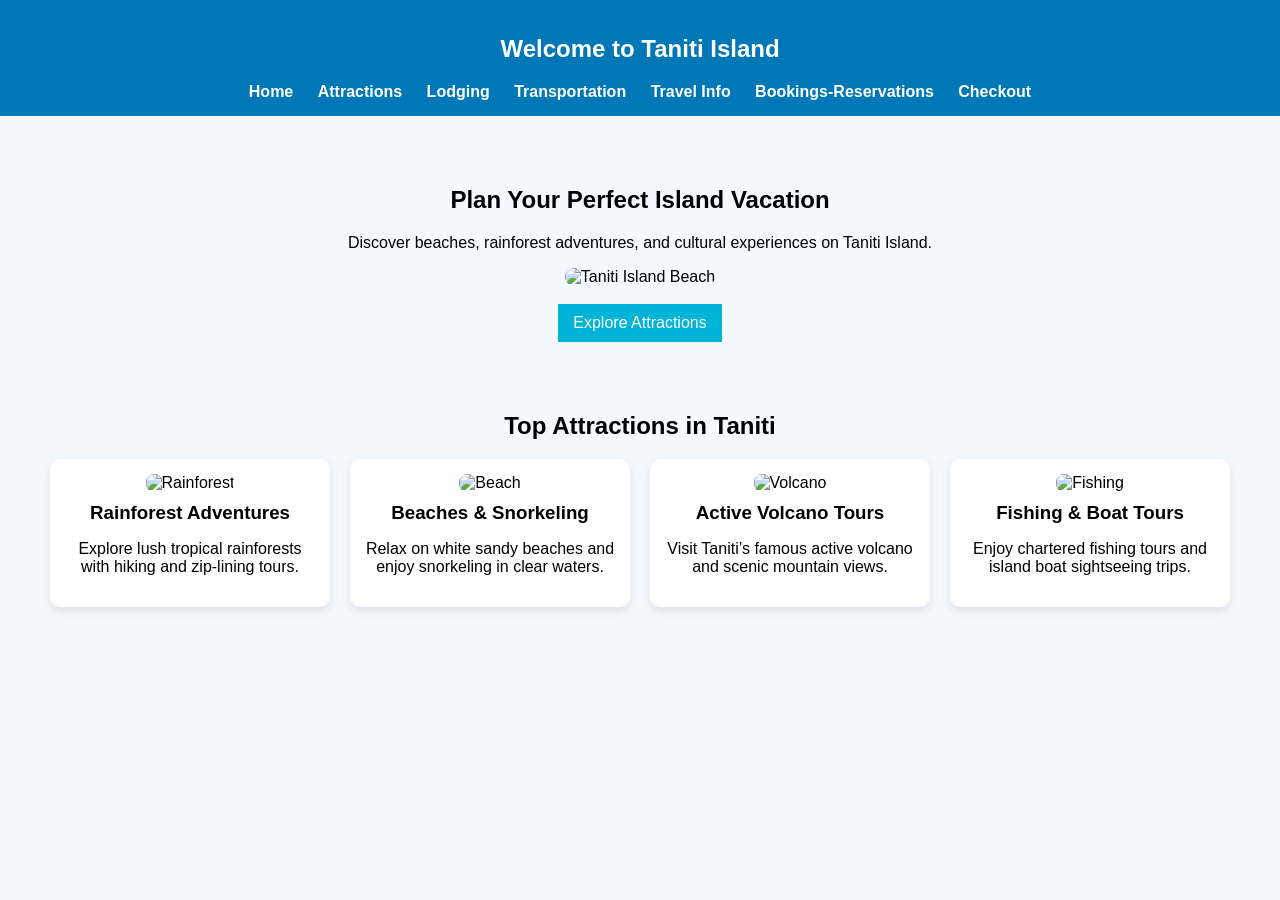
==== index.html @ 125c9d97 "Update index.html with header html elements and nav bar" ====
<!DOCTYPE html>
<html>
<head>
    <title>Taniti Island Tourism</title>
    <link rel="stylesheet" href="styles.css">
    <style>
        .hero {
            text-align: center;
            padding: 30px;
        }

        .hero img {
            width: 90%;
            max-height: 350px;
            object-fit: cover;
            border-radius: 10px;
        }

        .attractions {
            padding: 20px;
            text-align: center;
        }

        .card-container {
            display: flex;
            justify-content: center;
            gap: 20px;
            flex-wrap: wrap;
        }

        .card {
            width: 250px;
            background: white;
            border-radius: 10px;
            box-shadow: 0px 4px 10px rgba(0,0,0,0.1);
            padding: 15px;
        }

        .card img {
            width: 100%;
            height: 150px;
            object-fit: cover;
            border-radius: 8px;
        }

        .card h3 {
            margin: 10px 0 5px;
        }
    </style>
</head>
<body>
    <nav>
     <header>
    <h1>Welcome to Taniti Island</h1>
    <nav>
        
  <a href="index.html">Home</a>
  <a href="attractions.html">Attractions</a>
  <a href="lodging.html">Lodging</a>
  <a href="transportation.html">Transportation</a>
  <a href="travel-info.html">Travel Info</a>
  <a href="reservation.html">Bookings-Reservations</a>
  <a href="checkout.html">Checkout</a>
    </nav>
     </header>
    </nav>
    <!-- <header>
        <h1>Welcome to Taniti Island</h1>
        <nav>
            <a href="index.html">Home</a>
            <a href="attractions.html">Attractions</a>
            <a href="lodging.html">Lodging</a>
            <a href="transportation.html">Transportation</a>
            <a href="faq.html">Travel Info</a>
        </nav>
    </header> -->
    <main>
        <!-- Hero Section -->
        <section class="hero">
            <h2>Plan Your Perfect Island Vacation</h2>
            <p>Discover beaches, rainforest adventures, and cultural experiences on Taniti Island.</p>
            <img src="https://images.unsplash.com/photo-1507525428034-b723cf961d3e" alt="Taniti Island Beach">
            <br><br>
            <button onclick="location.href='attractions.html'">Explore Attractions</button>
        </section>

        <!-- Featured Attractions -->
        <section class="attractions">
            <h2>Top Attractions in Taniti</h2>
            <div class="card-container">

                <div class="card">
                    <img src="https://images.unsplash.com/photo-1501785888041-af3ef285b470" alt="Rainforest">
                    <h3>Rainforest Adventures</h3>
                    <p>Explore lush tropical rainforests with hiking and zip-lining tours.</p>
                </div>

                <div class="card">
                    <img src="https://images.unsplash.com/photo-1500375592092-40eb2168fd21" alt="Beach">
                    <h3>Beaches & Snorkeling</h3>
                    <p>Relax on white sandy beaches and enjoy snorkeling in clear waters.</p>
                </div>

                <div class="card">
                    <img src="https://images.unsplash.com/photo-1587502537745-84f1e90b4c73" alt="Volcano">
                    <h3>Active Volcano Tours</h3>
                    <p>Visit Taniti’s famous active volcano and scenic mountain views.</p>
                </div>

                <div class="card">
                    <img src="https://images.unsplash.com/photo-1526779259212-939e64788e3c" alt="Fishing">
                    <h3>Fishing & Boat Tours</h3>
                    <p>Enjoy chartered fishing tours and island boat sightseeing trips.</p>
                </div>

            </div>
        </section>
    </main>
</body>
</html>



<!-- <!DOCTYPE html>
<html>
<head>
    <title>Taniti Island Tourism</title>
    <link rel="stylesheet" href="styles.css">
</head>
<body>
    <header>
        <h1>Welcome to Taniti Island</h1>
        <nav>
            <a href="index.html">Home</a>
            <a href="attractions.html">Attractions</a>
            <a href="lodging.html">Lodging</a>
            <a href="transportation.html">Transportation</a>
            <a href="faq.html">Travel Info</a>
        </nav>
    </header>

    <main>
        <h2>Plan Your Perfect Island Vacation</h2>
        <p>Discover beaches, rainforest adventures, and cultural experiences on Taniti Island.</p>
        <button onclick="location.href='attractions.html'">Explore Attractions</button>
    </main>
</body>
</html> -->


<!-- <!DOCTYPE html>
<html>
<head>
    <title>Taniti Island Tourism</title>
    <link rel="stylesheet" href="styles.css">
</head>
<body>
    <header>
        <h1>Welcome to Taniti Island</h1>
        <nav>
            <a href="index.html">Home</a>
            <a href="attractions.html">Attractions</a>
            <a href="lodging.html">Lodging</a>
            <a href="transportation.html">Transportation</a>
            <a href="faq.html">Travel Info</a>
        </nav>
    </header>

    <main>
        <h2>Plan Your Perfect Island Vacation</h2>
        <p>Discover beaches, rainforest adventures, and cultural experiences on Taniti Island.</p>
        <button onclick="location.href='attractions.html'">Explore Attractions</button>
    </main>
</body>
</html> -->
---- styles.css ----
body {
    font-family: Arial, sans-serif;
    margin: 0;
    background-color: #f4f9ff;
}

header {
    background-color: #0077b6;
    color: white;
    padding: 15px;
    text-align: center;
}

nav a {
    margin: 10px;
    color: white;
    text-decoration: none;
    font-weight: bold;
}

main {
    padding: 20px;
}

button {
    padding: 10px 15px;
    font-size: 16px;
    background-color: #00b4d8;
    color: white;
    border: none;
    cursor: pointer;
}

button:hover {
    background-color: #0096c7;
}
---- styles.css ----
body {
    font-family: Arial, sans-serif;
    margin: 0;
    background-color: #f4f9ff;
}

header {
    background-color: #0077b6;
    color: white;
    padding: 15px;
    text-align: center;
}

nav a {
    margin: 10px;
    color: white;
    text-decoration: none;
    font-weight: bold;
}

main {
    padding: 20px;
}

button {
    padding: 10px 15px;
    font-size: 16px;
    background-color: #00b4d8;
    color: white;
    border: none;
    cursor: pointer;
}

button:hover {
    background-color: #0096c7;
}
---- styles.css ----
body {
    font-family: Arial, sans-serif;
    margin: 0;
    background-color: #f4f9ff;
}

header {
    background-color: #0077b6;
    color: white;
    padding: 15px;
    text-align: center;
}

nav a {
    margin: 10px;
    color: white;
    text-decoration: none;
    font-weight: bold;
}

main {
    padding: 20px;
}

button {
    padding: 10px 15px;
    font-size: 16px;
    background-color: #00b4d8;
    color: white;
    border: none;
    cursor: pointer;
}

button:hover {
    background-color: #0096c7;
}
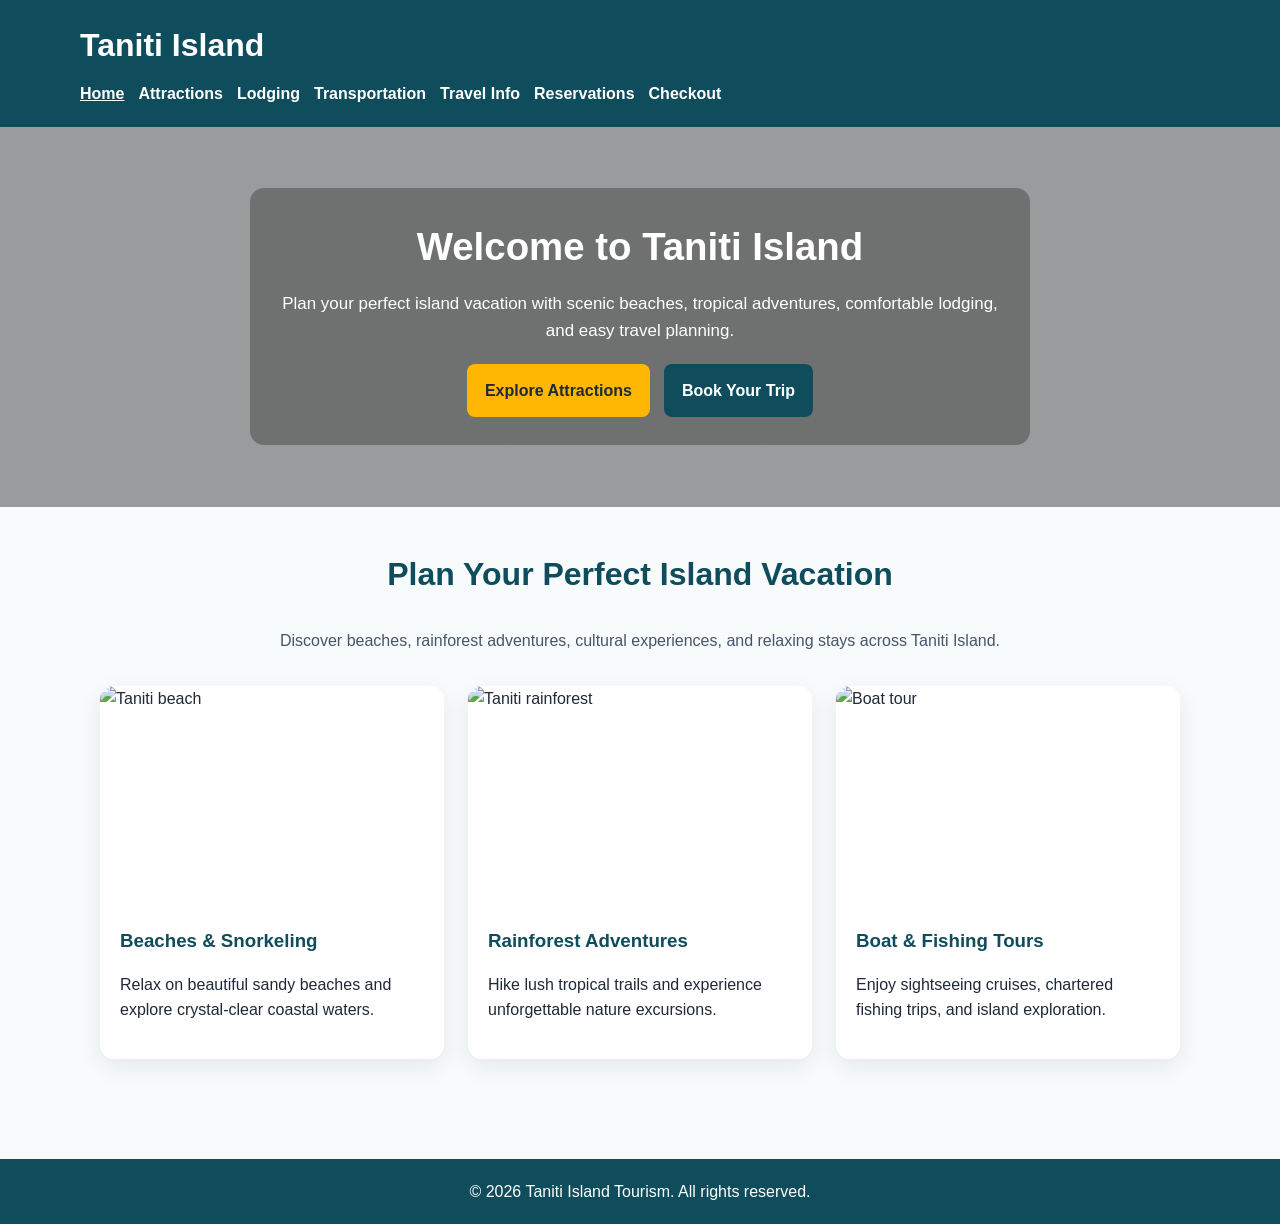
==== commit a3fa5943: "redesigned index.html" ====
--- a/index.html
+++ b/index.html
@@ -1,175 +1,78 @@
 <!DOCTYPE html>
-<html>
+<html lang="en">
 <head>
-    <title>Taniti Island Tourism</title>
-    <link rel="stylesheet" href="styles.css">
-    <style>
-        .hero {
-            text-align: center;
-            padding: 30px;
-        }
-
-        .hero img {
-            width: 90%;
-            max-height: 350px;
-            object-fit: cover;
-            border-radius: 10px;
-        }
-
-        .attractions {
-            padding: 20px;
-            text-align: center;
-        }
-
-        .card-container {
-            display: flex;
-            justify-content: center;
-            gap: 20px;
-            flex-wrap: wrap;
-        }
-
-        .card {
-            width: 250px;
-            background: white;
-            border-radius: 10px;
-            box-shadow: 0px 4px 10px rgba(0,0,0,0.1);
-            padding: 15px;
-        }
-
-        .card img {
-            width: 100%;
-            height: 150px;
-            object-fit: cover;
-            border-radius: 8px;
-        }
-
-        .card h3 {
-            margin: 10px 0 5px;
-        }
-    </style>
+  <meta charset="UTF-8" />
+  <meta name="viewport" content="width=device-width, initial-scale=1.0" />
+  <title>Taniti Island Tourism</title>
+  <link rel="stylesheet" href="styles.css" />
 </head>
 <body>
-    <nav>
-     <header>
-    <h1>Welcome to Taniti Island</h1>
-    <nav>
-        
-  <a href="index.html">Home</a>
-  <a href="attractions.html">Attractions</a>
-  <a href="lodging.html">Lodging</a>
-  <a href="transportation.html">Transportation</a>
-  <a href="travel-info.html">Travel Info</a>
-  <a href="reservation.html">Bookings-Reservations</a>
-  <a href="checkout.html">Checkout</a>
-    </nav>
-     </header>
-    </nav>
-    <!-- <header>
-        <h1>Welcome to Taniti Island</h1>
-        <nav>
-            <a href="index.html">Home</a>
-            <a href="attractions.html">Attractions</a>
-            <a href="lodging.html">Lodging</a>
-            <a href="transportation.html">Transportation</a>
-            <a href="faq.html">Travel Info</a>
-        </nav>
-    </header> -->
-    <main>
-        <!-- Hero Section -->
-        <section class="hero">
-            <h2>Plan Your Perfect Island Vacation</h2>
-            <p>Discover beaches, rainforest adventures, and cultural experiences on Taniti Island.</p>
-            <img src="https://images.unsplash.com/photo-1507525428034-b723cf961d3e" alt="Taniti Island Beach">
-            <br><br>
-            <button onclick="location.href='attractions.html'">Explore Attractions</button>
-        </section>
+  <header class="site-header">
+    <div class="header-wrap">
+      <h1 class="site-title">Taniti Island</h1>
+      <nav class="site-nav">
+        <a href="index.html" class="active">Home</a>
+        <a href="attractions.html">Attractions</a>
+        <a href="lodging.html">Lodging</a>
+        <a href="transportation.html">Transportation</a>
+        <a href="faq.html">Travel Info</a>
+        <a href="reservation.html">Reservations</a>
+        <a href="checkout.html">Checkout</a>
+      </nav>
+    </div>
+  </header>
 
-        <!-- Featured Attractions -->
-        <section class="attractions">
-            <h2>Top Attractions in Taniti</h2>
-            <div class="card-container">
+  <section class="hero">
+    <div class="hero-content">
+      <h1>Welcome to Taniti Island</h1>
+      <p>
+        Plan your perfect island vacation with scenic beaches, tropical adventures,
+        comfortable lodging, and easy travel planning.
+      </p>
+      <div class="button-row" style="justify-content:center;">
+        <a href="attractions.html" class="btn">Explore Attractions</a>
+        <a href="reservation.html" class="btn-secondary">Book Your Trip</a>
+      </div>
+    </div>
+  </section>
 
-                <div class="card">
-                    <img src="https://images.unsplash.com/photo-1501785888041-af3ef285b470" alt="Rainforest">
-                    <h3>Rainforest Adventures</h3>
-                    <p>Explore lush tropical rainforests with hiking and zip-lining tours.</p>
-                </div>
+  <main class="container">
+    <section>
+      <h2 class="section-title">Plan Your Perfect Island Vacation</h2>
+      <p class="section-intro">
+        Discover beaches, rainforest adventures, cultural experiences, and relaxing stays across Taniti Island.
+      </p>
 
-                <div class="card">
-                    <img src="https://images.unsplash.com/photo-1500375592092-40eb2168fd21" alt="Beach">
-                    <h3>Beaches & Snorkeling</h3>
-                    <p>Relax on white sandy beaches and enjoy snorkeling in clear waters.</p>
-                </div>
+      <div class="grid-auto">
+        <article class="card">
+          <img src="https://images.unsplash.com/photo-1500375592092-40eb2168fd21?auto=format&fit=crop&w=1200&q=80" alt="Taniti beach" />
+          <div class="card-body">
+            <h3>Beaches & Snorkeling</h3>
+            <p>Relax on beautiful sandy beaches and explore crystal-clear coastal waters.</p>
+          </div>
+        </article>
 
-                <div class="card">
-                    <img src="https://images.unsplash.com/photo-1587502537745-84f1e90b4c73" alt="Volcano">
-                    <h3>Active Volcano Tours</h3>
-                    <p>Visit Taniti’s famous active volcano and scenic mountain views.</p>
-                </div>
+        <article class="card">
+          <img src="https://images.unsplash.com/photo-1501785888041-af3ef285b470?auto=format&fit=crop&w=1200&q=80" alt="Taniti rainforest" />
+          <div class="card-body">
+            <h3>Rainforest Adventures</h3>
+            <p>Hike lush tropical trails and experience unforgettable nature excursions.</p>
+          </div>
+        </article>
 
-                <div class="card">
-                    <img src="https://images.unsplash.com/photo-1526779259212-939e64788e3c" alt="Fishing">
-                    <h3>Fishing & Boat Tours</h3>
-                    <p>Enjoy chartered fishing tours and island boat sightseeing trips.</p>
-                </div>
+        <article class="card">
+          <img src="https://images.unsplash.com/photo-1519046904884-53103b34b206?auto=format&fit=crop&w=1200&q=80" alt="Boat tour" />
+          <div class="card-body">
+            <h3>Boat & Fishing Tours</h3>
+            <p>Enjoy sightseeing cruises, chartered fishing trips, and island exploration.</p>
+          </div>
+        </article>
+      </div>
+    </section>
+  </main>
 
-            </div>
-        </section>
-    </main>
+  <footer class="site-footer">
+    <p>&copy; 2026 Taniti Island Tourism. All rights reserved.</p>
+  </footer>
 </body>
 </html>
-
-
-
-<!-- <!DOCTYPE html>
-<html>
-<head>
-    <title>Taniti Island Tourism</title>
-    <link rel="stylesheet" href="styles.css">
-</head>
-<body>
-    <header>
-        <h1>Welcome to Taniti Island</h1>
-        <nav>
-            <a href="index.html">Home</a>
-            <a href="attractions.html">Attractions</a>
-            <a href="lodging.html">Lodging</a>
-            <a href="transportation.html">Transportation</a>
-            <a href="faq.html">Travel Info</a>
-        </nav>
-    </header>
-
-    <main>
-        <h2>Plan Your Perfect Island Vacation</h2>
-        <p>Discover beaches, rainforest adventures, and cultural experiences on Taniti Island.</p>
-        <button onclick="location.href='attractions.html'">Explore Attractions</button>
-    </main>
-</body>
-</html> -->
-
-
-<!-- <!DOCTYPE html>
-<html>
-<head>
-    <title>Taniti Island Tourism</title>
-    <link rel="stylesheet" href="styles.css">
-</head>
-<body>
-    <header>
-        <h1>Welcome to Taniti Island</h1>
-        <nav>
-            <a href="index.html">Home</a>
-            <a href="attractions.html">Attractions</a>
-            <a href="lodging.html">Lodging</a>
-            <a href="transportation.html">Transportation</a>
-            <a href="faq.html">Travel Info</a>
-        </nav>
-    </header>
-
-    <main>
-        <h2>Plan Your Perfect Island Vacation</h2>
-        <p>Discover beaches, rainforest adventures, and cultural experiences on Taniti Island.</p>
-        <button onclick="location.href='attractions.html'">Explore Attractions</button>
-    </main>
-</body>
-</html> -->
--- a/styles.css
+++ b/styles.css
@@ -1,36 +1,318 @@
+:root {
+  --primary: #0f4c5c;
+  --primary-dark: #0c3d49;
+  --accent: #ffb703;
+  --accent-dark: #f4a000;
+  --bg: #f7fbfc;
+  --card: #ffffff;
+  --text: #1f2937;
+  --muted: #475569;
+  --border: #e5e7eb;
+  --info-bg: #eef8fb;
+  --shadow: 0 8px 24px rgba(0, 0, 0, 0.08);
+  --radius: 14px;
+  --max-width: 1120px;
+}
+
+* {
+  box-sizing: border-box;
+}
+
+html {
+  scroll-behavior: smooth;
+}
+
 body {
-    font-family: Arial, sans-serif;
-    margin: 0;
-    background-color: #f4f9ff;
-}
-
-header {
-    background-color: #0077b6;
-    color: white;
-    padding: 15px;
-    text-align: center;
-}
-
-nav a {
-    margin: 10px;
-    color: white;
-    text-decoration: none;
-    font-weight: bold;
-}
-
-main {
-    padding: 20px;
-}
-
-button {
-    padding: 10px 15px;
-    font-size: 16px;
-    background-color: #00b4d8;
-    color: white;
-    border: none;
-    cursor: pointer;
-}
-
-button:hover {
-    background-color: #0096c7;
-}+  margin: 0;
+  font-family: Arial, Helvetica, sans-serif;
+  color: var(--text);
+  background-color: var(--bg);
+  line-height: 1.6;
+}
+
+img {
+  max-width: 100%;
+  display: block;
+}
+
+a {
+  text-decoration: none;
+}
+
+header.site-header {
+  background-color: var(--primary);
+  color: white;
+  padding: 20px 24px;
+  position: sticky;
+  top: 0;
+  z-index: 20;
+}
+
+.header-wrap {
+  max-width: var(--max-width);
+  margin: 0 auto;
+}
+
+.site-title {
+  margin: 0 0 10px;
+  font-size: 2rem;
+}
+
+.site-nav {
+  display: flex;
+  flex-wrap: wrap;
+  gap: 14px;
+}
+
+.site-nav a {
+  color: white;
+  font-weight: bold;
+}
+
+.site-nav a:hover,
+.site-nav a.active {
+  text-decoration: underline;
+}
+
+.hero {
+  min-height: 380px;
+  display: flex;
+  align-items: center;
+  justify-content: center;
+  text-align: center;
+  color: white;
+  padding: 40px 20px;
+  background:
+    linear-gradient(rgba(0, 0, 0, 0.38), rgba(0, 0, 0, 0.38)),
+    url("https://images.unsplash.com/photo-1507525428034-b723cf961d3e?auto=format&fit=crop&w=1600&q=80")
+    center/cover no-repeat;
+}
+
+.hero-content {
+  max-width: 780px;
+  background: rgba(0, 0, 0, 0.28);
+  padding: 28px;
+  border-radius: var(--radius);
+}
+
+.hero h1,
+.hero h2 {
+  margin: 0 0 12px;
+  font-size: 2.4rem;
+}
+
+.hero p {
+  margin: 0;
+  font-size: 1.06rem;
+}
+
+main.container {
+  max-width: var(--max-width);
+  margin: 0 auto;
+  padding: 42px 20px 60px;
+}
+
+.section-title {
+  text-align: center;
+  color: var(--primary);
+  font-size: 2rem;
+  margin: 0 0 28px;
+}
+
+.section-intro {
+  max-width: 800px;
+  margin: 0 auto 32px;
+  text-align: center;
+  color: var(--muted);
+}
+
+.grid-2,
+.grid-3,
+.grid-auto {
+  display: grid;
+  gap: 24px;
+}
+
+.grid-2 {
+  grid-template-columns: repeat(2, 1fr);
+}
+
+.grid-3 {
+  grid-template-columns: repeat(3, 1fr);
+}
+
+.grid-auto {
+  grid-template-columns: repeat(auto-fit, minmax(260px, 1fr));
+}
+
+.card,
+.panel {
+  background: var(--card);
+  border-radius: var(--radius);
+  overflow: hidden;
+  box-shadow: var(--shadow);
+}
+
+.card img {
+  width: 100%;
+  height: 220px;
+  object-fit: cover;
+}
+
+.card-body,
+.panel-body {
+  padding: 20px;
+}
+
+.card h3,
+.panel h3 {
+  margin-top: 0;
+  margin-bottom: 10px;
+  color: var(--primary);
+}
+
+.panel {
+  padding: 24px;
+}
+
+.meta-list {
+  list-style: none;
+  padding: 0;
+  margin: 0;
+}
+
+.meta-list li {
+  padding: 12px 0;
+  border-bottom: 1px solid var(--border);
+}
+
+.meta-list li:last-child {
+  border-bottom: none;
+}
+
+.price-tag {
+  display: inline-block;
+  margin-top: 10px;
+  font-weight: bold;
+  color: var(--primary);
+  background: var(--info-bg);
+  padding: 8px 12px;
+  border-radius: 999px;
+}
+
+.info-box,
+.note-box,
+.notice-box {
+  margin-top: 18px;
+  background: var(--info-bg);
+  border-left: 5px solid var(--primary);
+  border-radius: 8px;
+  padding: 14px 16px;
+}
+
+.btn,
+.btn-secondary,
+button.btn {
+  display: inline-block;
+  border: none;
+  cursor: pointer;
+  padding: 14px 18px;
+  border-radius: 8px;
+  font-size: 1rem;
+  font-weight: bold;
+  transition: 0.2s ease;
+}
+
+.btn {
+  background: var(--accent);
+  color: var(--text);
+}
+
+.btn:hover,
+button.btn:hover {
+  background: var(--accent-dark);
+}
+
+.btn-secondary {
+  background: var(--primary);
+  color: white;
+}
+
+.btn-secondary:hover {
+  background: var(--primary-dark);
+}
+
+.button-row {
+  display: flex;
+  gap: 14px;
+  flex-wrap: wrap;
+  margin-top: 20px;
+}
+
+form {
+  display: grid;
+  gap: 14px;
+}
+
+label {
+  display: block;
+  font-weight: bold;
+  margin-bottom: 4px;
+}
+
+input,
+select,
+textarea {
+  width: 100%;
+  padding: 12px;
+  font-size: 1rem;
+  border: 1px solid #cbd5e1;
+  border-radius: 8px;
+  background: white;
+}
+
+textarea {
+  resize: vertical;
+  min-height: 120px;
+}
+
+.faq-list {
+  display: grid;
+  gap: 16px;
+}
+
+.faq-item {
+  background: white;
+  border-radius: var(--radius);
+  box-shadow: var(--shadow);
+  padding: 22px;
+}
+
+.faq-item h3 {
+  margin-top: 0;
+  color: var(--primary);
+}
+
+footer.site-footer {
+  background: var(--primary);
+  color: white;
+  text-align: center;
+  padding: 20px;
+  margin-top: 40px;
+}
+
+footer.site-footer p {
+  margin: 0;
+}
+
+@media (max-width: 900px) {
+  .grid-2,
+  .grid-3 {
+    grid-template-columns: 1fr;
+  }
+
+  .hero h1,
+  .hero h2 {
+    font-size: 2rem;
+  }
+}
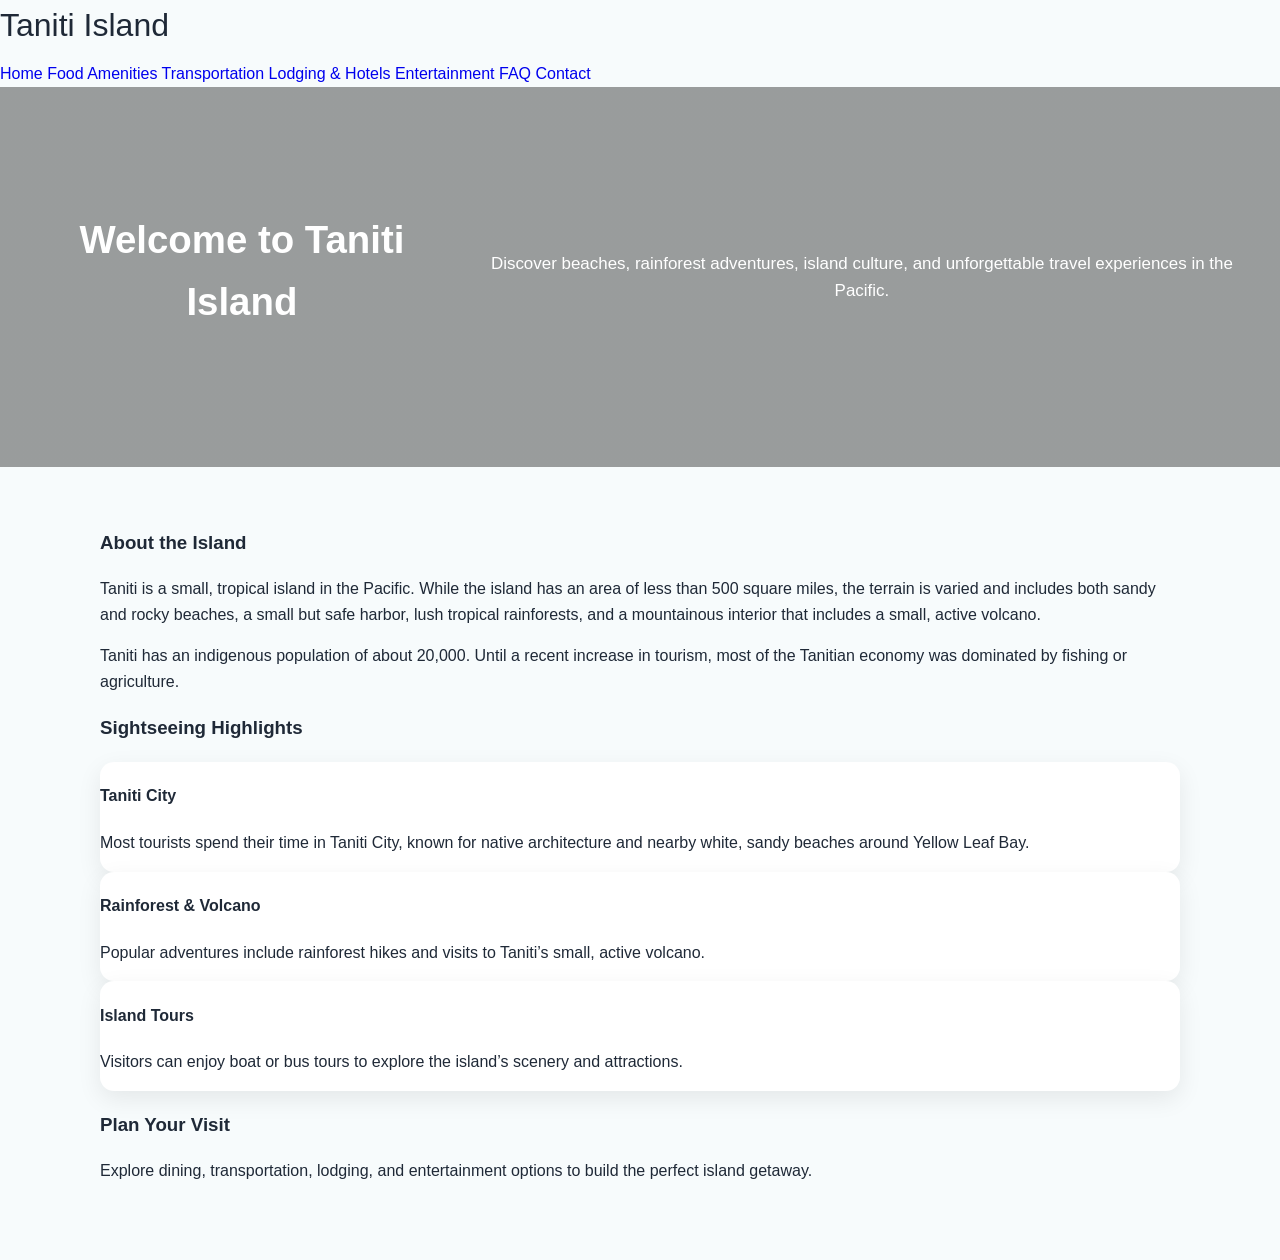
==== commit e1ab15a7: "created new index.html" ====
--- a/index.html
+++ b/index.html
@@ -1,4 +1,64 @@
 <!DOCTYPE html>
+<html lang="en">
+<head>
+  <meta charset="UTF-8">
+  <meta name="viewport" content="width=device-width, initial-scale=1.0">
+  <title>Taniti Island | Home</title>
+  <link rel="stylesheet" href="styles.css">
+</head>
+<body>
+  <header>
+    <div class="header-container">
+      <div class="site-title">Taniti Island</div>
+      <nav>
+        <a href="index.html" class="active">Home</a>
+        <a href="food.html">Food</a>
+        <a href="amenities.html">Amenities</a>
+        <a href="transportation.html">Transportation</a>
+        <a href="lodging.html">Lodging & Hotels</a>
+        <a href="entertainment.html">Entertainment</a>
+        <a href="faq.html">FAQ</a>
+        <a href="contact.html">Contact</a>
+      </nav>
+    </div>
+  </header>
+
+  <section class="hero">
+    <h1>Welcome to Taniti Island</h1>
+    <p>Discover beaches, rainforest adventures, island culture, and unforgettable travel experiences in the Pacific.</p>
+  </section>
+
+  <main class="container">
+    <section class="section">
+      <h3>About the Island</h3>
+      <p>Taniti is a small, tropical island in the Pacific. While the island has an area of less than 500 square miles, the terrain is varied and includes both sandy and rocky beaches, a small but safe harbor, lush tropical rainforests, and a mountainous interior that includes a small, active volcano.</p>
+      <p>Taniti has an indigenous population of about 20,000. Until a recent increase in tourism, most of the Tanitian economy was dominated by fishing or agriculture.</p>
+    </section>
+
+    <section class="section">
+      <h3>Sightseeing Highlights</h3>
+      <div class="grid">
+        <div class="card">
+          <h4>Taniti City</h4>
+          <p>Most tourists spend their time in Taniti City, known for native architecture and nearby white, sandy beaches around Yellow Leaf Bay.</p>
+        </div>
+        <div class="card">
+          <h4>Rainforest & Volcano</h4>
+          <p>Popular adventures include rainforest hikes and visits to Taniti’s small, active volcano.</p>
+        </div>
+        <div class="card">
+          <h4>Island Tours</h4>
+          <p>Visitors can enjoy boat or bus tours to explore the island’s scenery and attractions.</p>
+        </div>
+      </div>
+    </section>
+
+    <section class="section">
+      <h3>Plan Your Visit</h3>
+      <p>Explore dining, transportation, lodging, and entertainment options to build the perfect island getaway.</p>
+      <div class="cta-row">
+</html>
+<!-- <!DOCTYPE html>
 <html lang="en">
 <head>
   <meta charset="UTF-8" />
@@ -75,4 +135,4 @@
     <p>&copy; 2026 Taniti Island Tourism. All rights reserved.</p>
   </footer>
 </body>
-</html>
+</html> -->
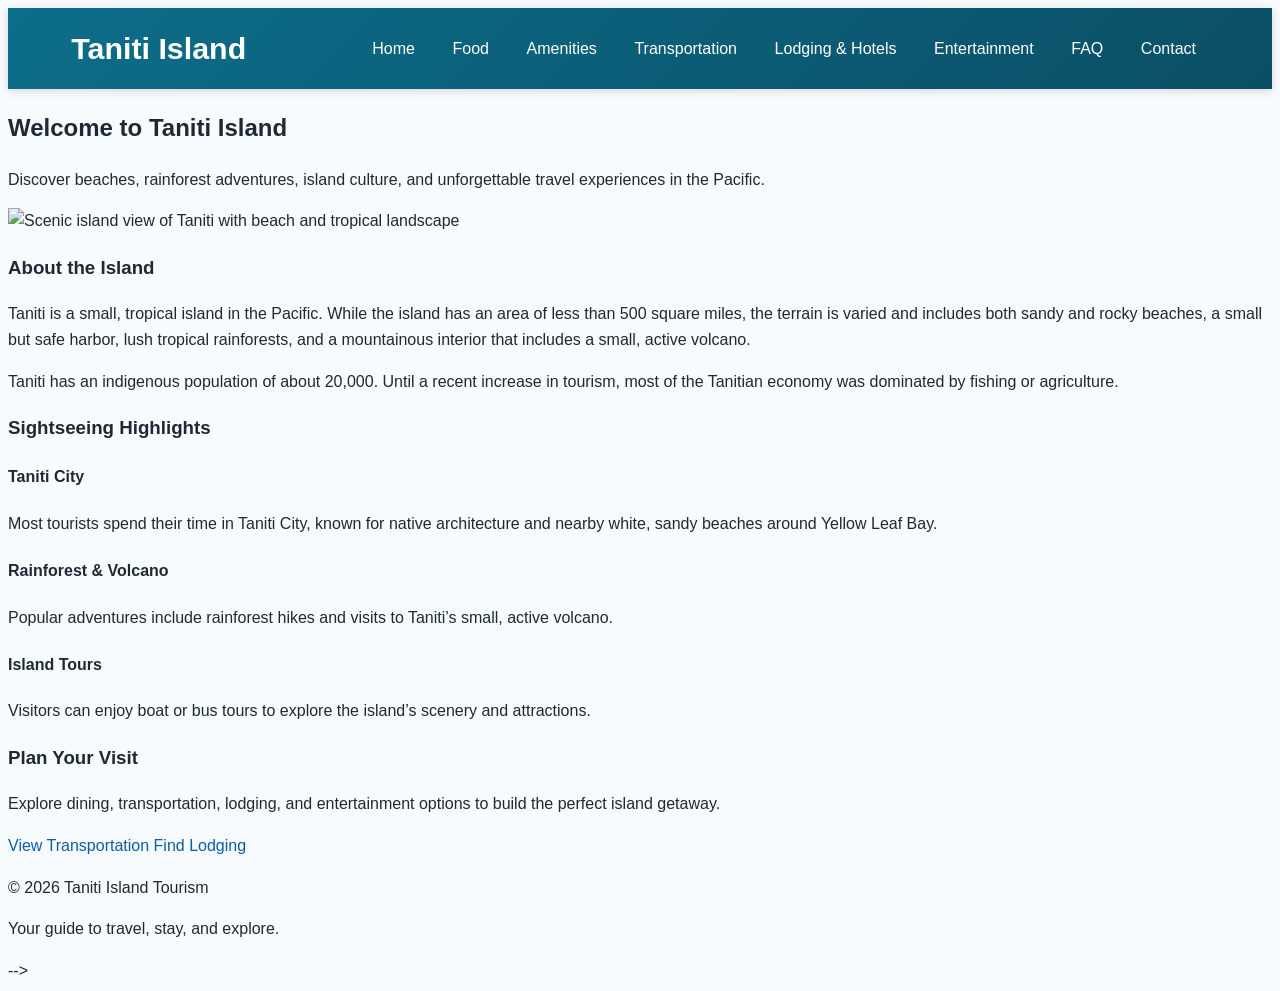
==== commit 8ae62910: "Update index.html with images" ====
--- a/index.html
+++ b/index.html
@@ -1,4 +1,79 @@
 <!DOCTYPE html>
+<html lang="en">
+<head>
+  <meta charset="UTF-8">
+  <meta name="viewport" content="width=device-width, initial-scale=1.0">
+  <title>Taniti Island | Home</title>
+  <link rel="stylesheet" href="styles.css">
+</head>
+<body>
+  <header>
+    <div class="header-container">
+      <div class="site-title">Taniti Island</div>
+      <nav>
+        <a href="index.html" class="active">Home</a>
+        <a href="food.html">Food</a>
+        <a href="amenities.html">Amenities</a>
+        <a href="transportation.html">Transportation</a>
+        <a href="lodging.html">Lodging & Hotels</a>
+        <a href="entertainment.html">Entertainment</a>
+        <a href="faq.html">FAQ</a>
+        <a href="contact.html">Contact</a>
+      </nav>
+    </div>
+  </header>
+
+  <section class="hero">
+    <h1>Welcome to Taniti Island</h1>
+    <p>Discover beaches, rainforest adventures, island culture, and unforgettable travel experiences in the Pacific.</p>
+  </section>
+
+  <main class="container">
+    <section class="section">
+      <img src="images/island-overview.jpg" alt="Scenic island view of Taniti with beach and tropical landscape" class="feature-image">
+      <h3>About the Island</h3>
+      <p>Taniti is a small, tropical island in the Pacific. While the island has an area of less than 500 square miles, the terrain is varied and includes both sandy and rocky beaches, a small but safe harbor, lush tropical rainforests, and a mountainous interior that includes a small, active volcano.</p>
+      <p>Taniti has an indigenous population of about 20,000. Until a recent increase in tourism, most of the Tanitian economy was dominated by fishing or agriculture.</p>
+    </section>
+
+    <section class="section">
+      <h3>Sightseeing Highlights</h3>
+      <div class="grid">
+        <div class="card">
+          <h4>Taniti City</h4>
+          <p>Most tourists spend their time in Taniti City, known for native architecture and nearby white, sandy beaches around Yellow Leaf Bay.</p>
+        </div>
+        <div class="card">
+          <h4>Rainforest & Volcano</h4>
+          <p>Popular adventures include rainforest hikes and visits to Taniti’s small, active volcano.</p>
+        </div>
+        <div class="card">
+          <h4>Island Tours</h4>
+          <p>Visitors can enjoy boat or bus tours to explore the island’s scenery and attractions.</p>
+        </div>
+      </div>
+    </section>
+
+    <section class="section">
+      <h3>Plan Your Visit</h3>
+      <p>Explore dining, transportation, lodging, and entertainment options to build the perfect island getaway.</p>
+      <div class="cta-row">
+        <a class="btn" href="transportation.html">View Transportation</a>
+        <a class="btn btn-secondary" href="lodging.html">Find Lodging</a>
+      </div>
+    </section>
+  </main>
+
+  <footer>
+    <p>&copy; 2026 Taniti Island Tourism</p>
+    <p>Your guide to travel, stay, and explore.</p>
+  </footer>
+</body>
+</html>
+
+
+
+<!-- <!DOCTYPE html>
 <html lang="en">
 <head>
   <meta charset="UTF-8">
@@ -135,4 +210,4 @@
     <p>&copy; 2026 Taniti Island Tourism. All rights reserved.</p>
   </footer>
 </body>
-</html> -->
+</html> --> -->
--- a/styles.css
+++ b/styles.css
@@ -1,318 +1,61 @@
-:root {
-  --primary: #0f4c5c;
-  --primary-dark: #0c3d49;
-  --accent: #ffb703;
-  --accent-dark: #f4a000;
-  --bg: #f7fbfc;
-  --card: #ffffff;
-  --text: #1f2937;
-  --muted: #475569;
-  --border: #e5e7eb;
-  --info-bg: #eef8fb;
-  --shadow: 0 8px 24px rgba(0, 0, 0, 0.08);
-  --radius: 14px;
-  --max-width: 1120px;
-}
-
-* {
+ {
   box-sizing: border-box;
-}
-
-html {
-  scroll-behavior: smooth;
+  margin: 0;
+  padding: 0;
 }
 
 body {
-  margin: 0;
   font-family: Arial, Helvetica, sans-serif;
-  color: var(--text);
-  background-color: var(--bg);
   line-height: 1.6;
-}
-
-img {
-  max-width: 100%;
-  display: block;
+  background-color: #f7fbfd;
+  color: #1f2933;
 }
 
 a {
+  color: #0b5cab;
   text-decoration: none;
 }
 
-header.site-header {
-  background-color: var(--primary);
-  color: white;
-  padding: 20px 24px;
-  position: sticky;
-  top: 0;
-  z-index: 20;
+a:hover {
+  text-decoration: underline;
 }
 
-.header-wrap {
-  max-width: var(--max-width);
+header {
+  background: linear-gradient(135deg, #0d6e8a, #0a4f66);
+  color: white;
+  padding: 1rem 0;
+  box-shadow: 0 2px 8px rgba(0, 0, 0, 0.15);
+}
+
+.header-container {
+  width: 90%;
+  max-width: 1200px;
   margin: 0 auto;
+  display: flex;
+  justify-content: space-between;
+  align-items: center;
+  gap: 1rem;
+  flex-wrap: wrap;
 }
 
 .site-title {
-  margin: 0 0 10px;
-  font-size: 2rem;
-}
-
-.site-nav {
-  display: flex;
-  flex-wrap: wrap;
-  gap: 14px;
-}
-
-.site-nav a {
-  color: white;
+  font-size: 1.9rem;
   font-weight: bold;
 }
 
-.site-nav a:hover,
-.site-nav a.active {
-  text-decoration: underline;
+nav {
+  display: flex;
+  flex-wrap: wrap;
+  gap: 0.75rem;
 }
 
-.hero {
-  min-height: 380px;
-  display: flex;
-  align-items: center;
-  justify-content: center;
-  text-align: center;
+nav a {
   color: white;
-  padding: 40px 20px;
-  background:
-    linear-gradient(rgba(0, 0, 0, 0.38), rgba(0, 0, 0, 0.38)),
-    url("https://images.unsplash.com/photo-1507525428034-b723cf961d3e?auto=format&fit=crop&w=1600&q=80")
-    center/cover no-repeat;
+  padding: 0.55rem 0.8rem;
+  border-radius: 6px;
+  transition: background-color 0.2s ease;
 }
 
-.hero-content {
-  max-width: 780px;
-  background: rgba(0, 0, 0, 0.28);
-  padding: 28px;
-  border-radius: var(--radius);
+nav a:hover,
+nav a.active {
 }
-
-.hero h1,
-.hero h2 {
-  margin: 0 0 12px;
-  font-size: 2.4rem;
-}
-
-.hero p {
-  margin: 0;
-  font-size: 1.06rem;
-}
-
-main.container {
-  max-width: var(--max-width);
-  margin: 0 auto;
-  padding: 42px 20px 60px;
-}
-
-.section-title {
-  text-align: center;
-  color: var(--primary);
-  font-size: 2rem;
-  margin: 0 0 28px;
-}
-
-.section-intro {
-  max-width: 800px;
-  margin: 0 auto 32px;
-  text-align: center;
-  color: var(--muted);
-}
-
-.grid-2,
-.grid-3,
-.grid-auto {
-  display: grid;
-  gap: 24px;
-}
-
-.grid-2 {
-  grid-template-columns: repeat(2, 1fr);
-}
-
-.grid-3 {
-  grid-template-columns: repeat(3, 1fr);
-}
-
-.grid-auto {
-  grid-template-columns: repeat(auto-fit, minmax(260px, 1fr));
-}
-
-.card,
-.panel {
-  background: var(--card);
-  border-radius: var(--radius);
-  overflow: hidden;
-  box-shadow: var(--shadow);
-}
-
-.card img {
-  width: 100%;
-  height: 220px;
-  object-fit: cover;
-}
-
-.card-body,
-.panel-body {
-  padding: 20px;
-}
-
-.card h3,
-.panel h3 {
-  margin-top: 0;
-  margin-bottom: 10px;
-  color: var(--primary);
-}
-
-.panel {
-  padding: 24px;
-}
-
-.meta-list {
-  list-style: none;
-  padding: 0;
-  margin: 0;
-}
-
-.meta-list li {
-  padding: 12px 0;
-  border-bottom: 1px solid var(--border);
-}
-
-.meta-list li:last-child {
-  border-bottom: none;
-}
-
-.price-tag {
-  display: inline-block;
-  margin-top: 10px;
-  font-weight: bold;
-  color: var(--primary);
-  background: var(--info-bg);
-  padding: 8px 12px;
-  border-radius: 999px;
-}
-
-.info-box,
-.note-box,
-.notice-box {
-  margin-top: 18px;
-  background: var(--info-bg);
-  border-left: 5px solid var(--primary);
-  border-radius: 8px;
-  padding: 14px 16px;
-}
-
-.btn,
-.btn-secondary,
-button.btn {
-  display: inline-block;
-  border: none;
-  cursor: pointer;
-  padding: 14px 18px;
-  border-radius: 8px;
-  font-size: 1rem;
-  font-weight: bold;
-  transition: 0.2s ease;
-}
-
-.btn {
-  background: var(--accent);
-  color: var(--text);
-}
-
-.btn:hover,
-button.btn:hover {
-  background: var(--accent-dark);
-}
-
-.btn-secondary {
-  background: var(--primary);
-  color: white;
-}
-
-.btn-secondary:hover {
-  background: var(--primary-dark);
-}
-
-.button-row {
-  display: flex;
-  gap: 14px;
-  flex-wrap: wrap;
-  margin-top: 20px;
-}
-
-form {
-  display: grid;
-  gap: 14px;
-}
-
-label {
-  display: block;
-  font-weight: bold;
-  margin-bottom: 4px;
-}
-
-input,
-select,
-textarea {
-  width: 100%;
-  padding: 12px;
-  font-size: 1rem;
-  border: 1px solid #cbd5e1;
-  border-radius: 8px;
-  background: white;
-}
-
-textarea {
-  resize: vertical;
-  min-height: 120px;
-}
-
-.faq-list {
-  display: grid;
-  gap: 16px;
-}
-
-.faq-item {
-  background: white;
-  border-radius: var(--radius);
-  box-shadow: var(--shadow);
-  padding: 22px;
-}
-
-.faq-item h3 {
-  margin-top: 0;
-  color: var(--primary);
-}
-
-footer.site-footer {
-  background: var(--primary);
-  color: white;
-  text-align: center;
-  padding: 20px;
-  margin-top: 40px;
-}
-
-footer.site-footer p {
-  margin: 0;
-}
-
-@media (max-width: 900px) {
-  .grid-2,
-  .grid-3 {
-    grid-template-columns: 1fr;
-  }
-
-  .hero h1,
-  .hero h2 {
-    font-size: 2rem;
-  }
-}
--- a/styles.css
+++ b/styles.css
@@ -1,318 +1,61 @@
-:root {
-  --primary: #0f4c5c;
-  --primary-dark: #0c3d49;
-  --accent: #ffb703;
-  --accent-dark: #f4a000;
-  --bg: #f7fbfc;
-  --card: #ffffff;
-  --text: #1f2937;
-  --muted: #475569;
-  --border: #e5e7eb;
-  --info-bg: #eef8fb;
-  --shadow: 0 8px 24px rgba(0, 0, 0, 0.08);
-  --radius: 14px;
-  --max-width: 1120px;
-}
-
-* {
+ {
   box-sizing: border-box;
-}
-
-html {
-  scroll-behavior: smooth;
+  margin: 0;
+  padding: 0;
 }
 
 body {
-  margin: 0;
   font-family: Arial, Helvetica, sans-serif;
-  color: var(--text);
-  background-color: var(--bg);
   line-height: 1.6;
-}
-
-img {
-  max-width: 100%;
-  display: block;
+  background-color: #f7fbfd;
+  color: #1f2933;
 }
 
 a {
+  color: #0b5cab;
   text-decoration: none;
 }
 
-header.site-header {
-  background-color: var(--primary);
-  color: white;
-  padding: 20px 24px;
-  position: sticky;
-  top: 0;
-  z-index: 20;
+a:hover {
+  text-decoration: underline;
 }
 
-.header-wrap {
-  max-width: var(--max-width);
+header {
+  background: linear-gradient(135deg, #0d6e8a, #0a4f66);
+  color: white;
+  padding: 1rem 0;
+  box-shadow: 0 2px 8px rgba(0, 0, 0, 0.15);
+}
+
+.header-container {
+  width: 90%;
+  max-width: 1200px;
   margin: 0 auto;
+  display: flex;
+  justify-content: space-between;
+  align-items: center;
+  gap: 1rem;
+  flex-wrap: wrap;
 }
 
 .site-title {
-  margin: 0 0 10px;
-  font-size: 2rem;
-}
-
-.site-nav {
-  display: flex;
-  flex-wrap: wrap;
-  gap: 14px;
-}
-
-.site-nav a {
-  color: white;
+  font-size: 1.9rem;
   font-weight: bold;
 }
 
-.site-nav a:hover,
-.site-nav a.active {
-  text-decoration: underline;
+nav {
+  display: flex;
+  flex-wrap: wrap;
+  gap: 0.75rem;
 }
 
-.hero {
-  min-height: 380px;
-  display: flex;
-  align-items: center;
-  justify-content: center;
-  text-align: center;
+nav a {
   color: white;
-  padding: 40px 20px;
-  background:
-    linear-gradient(rgba(0, 0, 0, 0.38), rgba(0, 0, 0, 0.38)),
-    url("https://images.unsplash.com/photo-1507525428034-b723cf961d3e?auto=format&fit=crop&w=1600&q=80")
-    center/cover no-repeat;
+  padding: 0.55rem 0.8rem;
+  border-radius: 6px;
+  transition: background-color 0.2s ease;
 }
 
-.hero-content {
-  max-width: 780px;
-  background: rgba(0, 0, 0, 0.28);
-  padding: 28px;
-  border-radius: var(--radius);
+nav a:hover,
+nav a.active {
 }
-
-.hero h1,
-.hero h2 {
-  margin: 0 0 12px;
-  font-size: 2.4rem;
-}
-
-.hero p {
-  margin: 0;
-  font-size: 1.06rem;
-}
-
-main.container {
-  max-width: var(--max-width);
-  margin: 0 auto;
-  padding: 42px 20px 60px;
-}
-
-.section-title {
-  text-align: center;
-  color: var(--primary);
-  font-size: 2rem;
-  margin: 0 0 28px;
-}
-
-.section-intro {
-  max-width: 800px;
-  margin: 0 auto 32px;
-  text-align: center;
-  color: var(--muted);
-}
-
-.grid-2,
-.grid-3,
-.grid-auto {
-  display: grid;
-  gap: 24px;
-}
-
-.grid-2 {
-  grid-template-columns: repeat(2, 1fr);
-}
-
-.grid-3 {
-  grid-template-columns: repeat(3, 1fr);
-}
-
-.grid-auto {
-  grid-template-columns: repeat(auto-fit, minmax(260px, 1fr));
-}
-
-.card,
-.panel {
-  background: var(--card);
-  border-radius: var(--radius);
-  overflow: hidden;
-  box-shadow: var(--shadow);
-}
-
-.card img {
-  width: 100%;
-  height: 220px;
-  object-fit: cover;
-}
-
-.card-body,
-.panel-body {
-  padding: 20px;
-}
-
-.card h3,
-.panel h3 {
-  margin-top: 0;
-  margin-bottom: 10px;
-  color: var(--primary);
-}
-
-.panel {
-  padding: 24px;
-}
-
-.meta-list {
-  list-style: none;
-  padding: 0;
-  margin: 0;
-}
-
-.meta-list li {
-  padding: 12px 0;
-  border-bottom: 1px solid var(--border);
-}
-
-.meta-list li:last-child {
-  border-bottom: none;
-}
-
-.price-tag {
-  display: inline-block;
-  margin-top: 10px;
-  font-weight: bold;
-  color: var(--primary);
-  background: var(--info-bg);
-  padding: 8px 12px;
-  border-radius: 999px;
-}
-
-.info-box,
-.note-box,
-.notice-box {
-  margin-top: 18px;
-  background: var(--info-bg);
-  border-left: 5px solid var(--primary);
-  border-radius: 8px;
-  padding: 14px 16px;
-}
-
-.btn,
-.btn-secondary,
-button.btn {
-  display: inline-block;
-  border: none;
-  cursor: pointer;
-  padding: 14px 18px;
-  border-radius: 8px;
-  font-size: 1rem;
-  font-weight: bold;
-  transition: 0.2s ease;
-}
-
-.btn {
-  background: var(--accent);
-  color: var(--text);
-}
-
-.btn:hover,
-button.btn:hover {
-  background: var(--accent-dark);
-}
-
-.btn-secondary {
-  background: var(--primary);
-  color: white;
-}
-
-.btn-secondary:hover {
-  background: var(--primary-dark);
-}
-
-.button-row {
-  display: flex;
-  gap: 14px;
-  flex-wrap: wrap;
-  margin-top: 20px;
-}
-
-form {
-  display: grid;
-  gap: 14px;
-}
-
-label {
-  display: block;
-  font-weight: bold;
-  margin-bottom: 4px;
-}
-
-input,
-select,
-textarea {
-  width: 100%;
-  padding: 12px;
-  font-size: 1rem;
-  border: 1px solid #cbd5e1;
-  border-radius: 8px;
-  background: white;
-}
-
-textarea {
-  resize: vertical;
-  min-height: 120px;
-}
-
-.faq-list {
-  display: grid;
-  gap: 16px;
-}
-
-.faq-item {
-  background: white;
-  border-radius: var(--radius);
-  box-shadow: var(--shadow);
-  padding: 22px;
-}
-
-.faq-item h3 {
-  margin-top: 0;
-  color: var(--primary);
-}
-
-footer.site-footer {
-  background: var(--primary);
-  color: white;
-  text-align: center;
-  padding: 20px;
-  margin-top: 40px;
-}
-
-footer.site-footer p {
-  margin: 0;
-}
-
-@media (max-width: 900px) {
-  .grid-2,
-  .grid-3 {
-    grid-template-columns: 1fr;
-  }
-
-  .hero h1,
-  .hero h2 {
-    font-size: 2rem;
-  }
-}
--- a/styles.css
+++ b/styles.css
@@ -1,318 +1,61 @@
-:root {
-  --primary: #0f4c5c;
-  --primary-dark: #0c3d49;
-  --accent: #ffb703;
-  --accent-dark: #f4a000;
-  --bg: #f7fbfc;
-  --card: #ffffff;
-  --text: #1f2937;
-  --muted: #475569;
-  --border: #e5e7eb;
-  --info-bg: #eef8fb;
-  --shadow: 0 8px 24px rgba(0, 0, 0, 0.08);
-  --radius: 14px;
-  --max-width: 1120px;
-}
-
-* {
+ {
   box-sizing: border-box;
-}
-
-html {
-  scroll-behavior: smooth;
+  margin: 0;
+  padding: 0;
 }
 
 body {
-  margin: 0;
   font-family: Arial, Helvetica, sans-serif;
-  color: var(--text);
-  background-color: var(--bg);
   line-height: 1.6;
-}
-
-img {
-  max-width: 100%;
-  display: block;
+  background-color: #f7fbfd;
+  color: #1f2933;
 }
 
 a {
+  color: #0b5cab;
   text-decoration: none;
 }
 
-header.site-header {
-  background-color: var(--primary);
-  color: white;
-  padding: 20px 24px;
-  position: sticky;
-  top: 0;
-  z-index: 20;
+a:hover {
+  text-decoration: underline;
 }
 
-.header-wrap {
-  max-width: var(--max-width);
+header {
+  background: linear-gradient(135deg, #0d6e8a, #0a4f66);
+  color: white;
+  padding: 1rem 0;
+  box-shadow: 0 2px 8px rgba(0, 0, 0, 0.15);
+}
+
+.header-container {
+  width: 90%;
+  max-width: 1200px;
   margin: 0 auto;
+  display: flex;
+  justify-content: space-between;
+  align-items: center;
+  gap: 1rem;
+  flex-wrap: wrap;
 }
 
 .site-title {
-  margin: 0 0 10px;
-  font-size: 2rem;
-}
-
-.site-nav {
-  display: flex;
-  flex-wrap: wrap;
-  gap: 14px;
-}
-
-.site-nav a {
-  color: white;
+  font-size: 1.9rem;
   font-weight: bold;
 }
 
-.site-nav a:hover,
-.site-nav a.active {
-  text-decoration: underline;
+nav {
+  display: flex;
+  flex-wrap: wrap;
+  gap: 0.75rem;
 }
 
-.hero {
-  min-height: 380px;
-  display: flex;
-  align-items: center;
-  justify-content: center;
-  text-align: center;
+nav a {
   color: white;
-  padding: 40px 20px;
-  background:
-    linear-gradient(rgba(0, 0, 0, 0.38), rgba(0, 0, 0, 0.38)),
-    url("https://images.unsplash.com/photo-1507525428034-b723cf961d3e?auto=format&fit=crop&w=1600&q=80")
-    center/cover no-repeat;
+  padding: 0.55rem 0.8rem;
+  border-radius: 6px;
+  transition: background-color 0.2s ease;
 }
 
-.hero-content {
-  max-width: 780px;
-  background: rgba(0, 0, 0, 0.28);
-  padding: 28px;
-  border-radius: var(--radius);
+nav a:hover,
+nav a.active {
 }
-
-.hero h1,
-.hero h2 {
-  margin: 0 0 12px;
-  font-size: 2.4rem;
-}
-
-.hero p {
-  margin: 0;
-  font-size: 1.06rem;
-}
-
-main.container {
-  max-width: var(--max-width);
-  margin: 0 auto;
-  padding: 42px 20px 60px;
-}
-
-.section-title {
-  text-align: center;
-  color: var(--primary);
-  font-size: 2rem;
-  margin: 0 0 28px;
-}
-
-.section-intro {
-  max-width: 800px;
-  margin: 0 auto 32px;
-  text-align: center;
-  color: var(--muted);
-}
-
-.grid-2,
-.grid-3,
-.grid-auto {
-  display: grid;
-  gap: 24px;
-}
-
-.grid-2 {
-  grid-template-columns: repeat(2, 1fr);
-}
-
-.grid-3 {
-  grid-template-columns: repeat(3, 1fr);
-}
-
-.grid-auto {
-  grid-template-columns: repeat(auto-fit, minmax(260px, 1fr));
-}
-
-.card,
-.panel {
-  background: var(--card);
-  border-radius: var(--radius);
-  overflow: hidden;
-  box-shadow: var(--shadow);
-}
-
-.card img {
-  width: 100%;
-  height: 220px;
-  object-fit: cover;
-}
-
-.card-body,
-.panel-body {
-  padding: 20px;
-}
-
-.card h3,
-.panel h3 {
-  margin-top: 0;
-  margin-bottom: 10px;
-  color: var(--primary);
-}
-
-.panel {
-  padding: 24px;
-}
-
-.meta-list {
-  list-style: none;
-  padding: 0;
-  margin: 0;
-}
-
-.meta-list li {
-  padding: 12px 0;
-  border-bottom: 1px solid var(--border);
-}
-
-.meta-list li:last-child {
-  border-bottom: none;
-}
-
-.price-tag {
-  display: inline-block;
-  margin-top: 10px;
-  font-weight: bold;
-  color: var(--primary);
-  background: var(--info-bg);
-  padding: 8px 12px;
-  border-radius: 999px;
-}
-
-.info-box,
-.note-box,
-.notice-box {
-  margin-top: 18px;
-  background: var(--info-bg);
-  border-left: 5px solid var(--primary);
-  border-radius: 8px;
-  padding: 14px 16px;
-}
-
-.btn,
-.btn-secondary,
-button.btn {
-  display: inline-block;
-  border: none;
-  cursor: pointer;
-  padding: 14px 18px;
-  border-radius: 8px;
-  font-size: 1rem;
-  font-weight: bold;
-  transition: 0.2s ease;
-}
-
-.btn {
-  background: var(--accent);
-  color: var(--text);
-}
-
-.btn:hover,
-button.btn:hover {
-  background: var(--accent-dark);
-}
-
-.btn-secondary {
-  background: var(--primary);
-  color: white;
-}
-
-.btn-secondary:hover {
-  background: var(--primary-dark);
-}
-
-.button-row {
-  display: flex;
-  gap: 14px;
-  flex-wrap: wrap;
-  margin-top: 20px;
-}
-
-form {
-  display: grid;
-  gap: 14px;
-}
-
-label {
-  display: block;
-  font-weight: bold;
-  margin-bottom: 4px;
-}
-
-input,
-select,
-textarea {
-  width: 100%;
-  padding: 12px;
-  font-size: 1rem;
-  border: 1px solid #cbd5e1;
-  border-radius: 8px;
-  background: white;
-}
-
-textarea {
-  resize: vertical;
-  min-height: 120px;
-}
-
-.faq-list {
-  display: grid;
-  gap: 16px;
-}
-
-.faq-item {
-  background: white;
-  border-radius: var(--radius);
-  box-shadow: var(--shadow);
-  padding: 22px;
-}
-
-.faq-item h3 {
-  margin-top: 0;
-  color: var(--primary);
-}
-
-footer.site-footer {
-  background: var(--primary);
-  color: white;
-  text-align: center;
-  padding: 20px;
-  margin-top: 40px;
-}
-
-footer.site-footer p {
-  margin: 0;
-}
-
-@media (max-width: 900px) {
-  .grid-2,
-  .grid-3 {
-    grid-template-columns: 1fr;
-  }
-
-  .hero h1,
-  .hero h2 {
-    font-size: 2rem;
-  }
-}
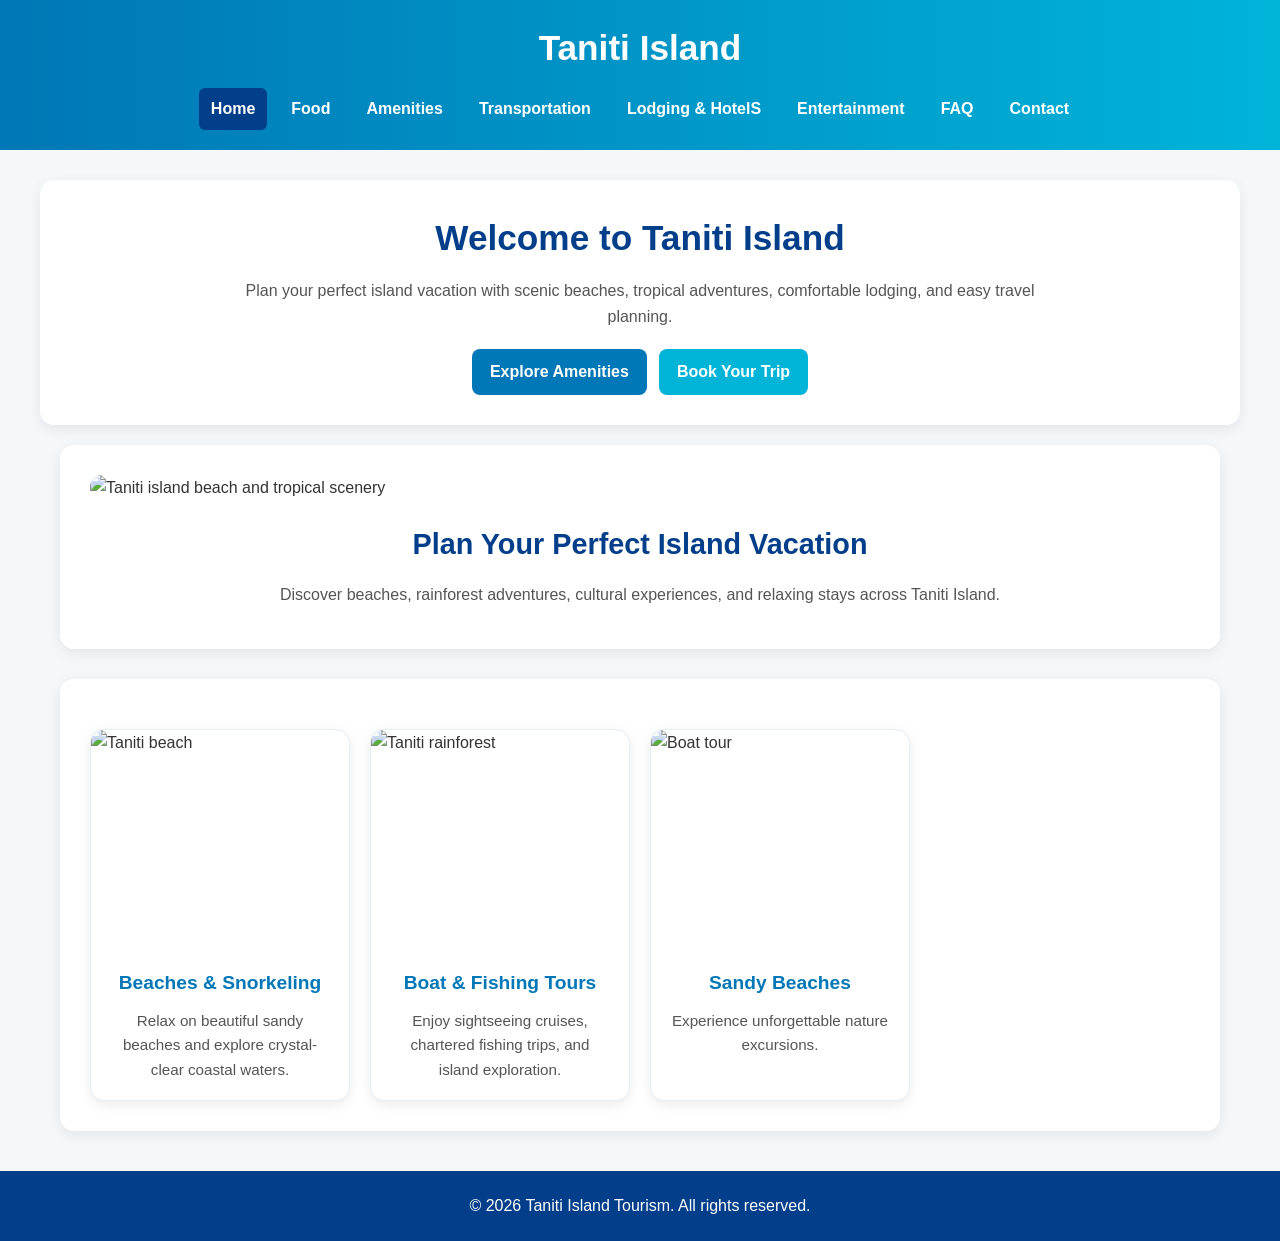
==== commit 6901217f: "New changes done here" ====
--- a/index.html
+++ b/index.html
@@ -1,10 +1,230 @@
 <!DOCTYPE html>
 <html lang="en">
 <head>
-  <meta charset="UTF-8">
-  <meta name="viewport" content="width=device-width, initial-scale=1.0">
+  <meta charset="UTF-8" />
+  <meta name="viewport" content="width=device-width, initial-scale=1.0" />
   <title>Taniti Island | Home</title>
-  <link rel="stylesheet" href="styles.css">
+  <link rel="stylesheet" href="styles.css" />
+  <!-- <style>
+    * { box-sizing: border-box; margin: 0; padding: 0; }
+
+    body {
+      font-family: Arial, sans-serif;
+      line-height: 1.6;
+      background-color: #f4f8fb;
+      color: #333;
+    }
+
+    header {
+      background: linear-gradient(to right, #0077b6, #00b4d8);
+      color: white;
+      padding: 20px 0;
+    }
+
+    .header-container {
+      max-width: 1200px;
+      margin: 0 auto;
+      padding: 0 20px;
+      display: flex;
+      flex-direction: column;
+      align-items: center;
+      gap: 12px;
+    }
+
+    .site-title {
+      font-size: 2.2rem;
+      font-weight: bold;
+    }
+
+    nav {
+      display: flex;
+      flex-wrap: wrap;
+      justify-content: center;
+      gap: 12px;
+    }
+
+    nav a {
+      color: white;
+      text-decoration: none;
+      font-weight: bold;
+      padding: 8px 12px;
+      border-radius: 6px;
+      transition: background 0.3s ease;
+    }
+
+    nav a:hover,
+    nav a.active {
+      background-color: #023e8a;
+    }
+
+    .hero {
+      background: white;
+      max-width: 1200px;
+      margin: 30px auto 20px;
+      padding: 30px;
+      border-radius: 14px;
+      box-shadow: 0 4px 14px rgba(0, 0, 0, 0.08);
+      text-align: center;
+    }
+
+    .hero h1 {
+      color: #023e8a;
+      margin-bottom: 12px;
+      font-size: 2.2rem;
+    }
+
+    .hero p {
+      max-width: 850px;
+      margin: 0 auto 20px;
+      color: #555;
+    }
+
+    .cta-row {
+      display: flex;
+      justify-content: center;
+      flex-wrap: wrap;
+      gap: 12px;
+      margin-top: 10px;
+    }
+
+    .btn {
+      display: inline-block;
+      background-color: #0077b6;
+      color: white;
+      text-decoration: none;
+      padding: 10px 18px;
+      border-radius: 8px;
+      font-weight: bold;
+      transition: background 0.3s ease;
+    }
+
+    .btn:hover {
+      background-color: #023e8a;
+    }
+
+    .btn-secondary {
+      background-color: #00b4d8;
+    }
+
+    .btn-secondary:hover {
+      background-color: #0096c7;
+    }
+
+    .container {
+      max-width: 1200px;
+      margin: 0 auto 40px;
+      padding: 0 20px;
+    }
+
+    .section {
+      background: white;
+      margin-bottom: 30px;
+      padding: 30px;
+      border-radius: 14px;
+      box-shadow: 0 4px 14px rgba(0, 0, 0, 0.08);
+    }
+
+    .section h3 {
+      color: #023e8a;
+      margin-bottom: 15px;
+      text-align: center;
+      font-size: 1.8rem;
+    }
+
+    .section p {
+      color: #555;
+      margin-bottom: 12px;
+      text-align: center;
+    }
+
+    .feature-image {
+      width: 100%;
+      max-height: 380px;
+      object-fit: cover;
+      border-radius: 12px;
+      margin-bottom: 20px;
+      display: block;
+    }
+
+    .grid-auto {
+      display: grid;
+      grid-template-columns: repeat(3, 1fr);
+      gap: 20px;
+      margin-top: 20px;
+    }
+
+    .card {
+      background: white;
+      border-radius: 14px;
+      overflow: hidden;
+      box-shadow: 0 4px 14px rgba(0, 0, 0, 0.08);
+      transition: transform 0.3s ease, box-shadow 0.3s ease;
+      border: 1px solid #e5eef5;
+    }
+
+    .card:hover {
+      transform: translateY(-4px);
+      box-shadow: 0 8px 18px rgba(0, 0, 0, 0.12);
+    }
+
+    .card img {
+      width: 100%;
+      height: 220px;
+      object-fit: cover;
+      display: block;
+    }
+
+    .card-body {
+      padding: 18px;
+      text-align: center;
+    }
+
+    .card-body h4 {
+      color: #0077b6;
+      margin-bottom: 10px;
+      font-size: 1.2rem;
+    }
+
+    .card-body p {
+      font-size: 0.95rem;
+      color: #555;
+      margin-bottom: 0;
+      text-align: center;
+    }
+
+    footer {
+      background-color: #023e8a;
+      color: white;
+      text-align: center;
+      padding: 18px;
+      margin-top: 40px;
+    }
+
+    footer p {
+      margin: 4px 0;
+    }
+
+    @media (max-width: 1000px) {
+      .grid-auto {
+        grid-template-columns: repeat(2, 1fr);
+      }
+    }
+
+    @media (max-width: 600px) {
+      .grid-auto {
+        grid-template-columns: 1fr;
+      }
+
+      .site-title {
+        font-size: 1.8rem;
+      }
+
+      .hero h1,
+      .section h3 {
+        font-size: 1.6rem;
+      }
+    }
+  </style> -->
 </head>
 <body>
   <header>
@@ -15,8 +235,8 @@
         <a href="food.html">Food</a>
         <a href="amenities.html">Amenities</a>
         <a href="transportation.html">Transportation</a>
-        <a href="lodging.html">Lodging & Hotels</a>
-        <a href="entertainment.html">Entertainment</a>
+        <a href="lodging.html">Lodging & HotelS</a>
+        <a href ="entertainment.html">Entertainment</a>
         <a href="faq.html">FAQ</a>
         <a href="contact.html">Contact</a>
       </nav>
@@ -25,164 +245,35 @@
 
   <section class="hero">
     <h1>Welcome to Taniti Island</h1>
-    <p>Discover beaches, rainforest adventures, island culture, and unforgettable travel experiences in the Pacific.</p>
+    <p>
+      Plan your perfect island vacation with scenic beaches, tropical adventures,
+      comfortable lodging, and easy travel planning.
+    </p>
+    <div class="cta-row">
+      <a href="amenities.html" class="btn">Explore Amenities</a>
+      <a href="lodging.html" class="btn btn-secondary">Book Your Trip</a>
+    </div>
   </section>
 
   <main class="container">
     <section class="section">
-      <img src="images/island-overview.jpg" alt="Scenic island view of Taniti with beach and tropical landscape" class="feature-image">
-      <h3>About the Island</h3>
-      <p>Taniti is a small, tropical island in the Pacific. While the island has an area of less than 500 square miles, the terrain is varied and includes both sandy and rocky beaches, a small but safe harbor, lush tropical rainforests, and a mountainous interior that includes a small, active volcano.</p>
-      <p>Taniti has an indigenous population of about 20,000. Until a recent increase in tourism, most of the Tanitian economy was dominated by fishing or agriculture.</p>
-    </section>
-
-    <section class="section">
-      <h3>Sightseeing Highlights</h3>
-      <div class="grid">
-        <div class="card">
-          <h4>Taniti City</h4>
-          <p>Most tourists spend their time in Taniti City, known for native architecture and nearby white, sandy beaches around Yellow Leaf Bay.</p>
-        </div>
-        <div class="card">
-          <h4>Rainforest & Volcano</h4>
-          <p>Popular adventures include rainforest hikes and visits to Taniti’s small, active volcano.</p>
-        </div>
-        <div class="card">
-          <h4>Island Tours</h4>
-          <p>Visitors can enjoy boat or bus tours to explore the island’s scenery and attractions.</p>
-        </div>
-      </div>
-    </section>
-
-    <section class="section">
-      <h3>Plan Your Visit</h3>
-      <p>Explore dining, transportation, lodging, and entertainment options to build the perfect island getaway.</p>
-      <div class="cta-row">
-        <a class="btn" href="transportation.html">View Transportation</a>
-        <a class="btn btn-secondary" href="lodging.html">Find Lodging</a>
-      </div>
-    </section>
-  </main>
-
-  <footer>
-    <p>&copy; 2026 Taniti Island Tourism</p>
-    <p>Your guide to travel, stay, and explore.</p>
-  </footer>
-</body>
-</html>
-
-
-
-<!-- <!DOCTYPE html>
-<html lang="en">
-<head>
-  <meta charset="UTF-8">
-  <meta name="viewport" content="width=device-width, initial-scale=1.0">
-  <title>Taniti Island | Home</title>
-  <link rel="stylesheet" href="styles.css">
-</head>
-<body>
-  <header>
-    <div class="header-container">
-      <div class="site-title">Taniti Island</div>
-      <nav>
-        <a href="index.html" class="active">Home</a>
-        <a href="food.html">Food</a>
-        <a href="amenities.html">Amenities</a>
-        <a href="transportation.html">Transportation</a>
-        <a href="lodging.html">Lodging & Hotels</a>
-        <a href="entertainment.html">Entertainment</a>
-        <a href="faq.html">FAQ</a>
-        <a href="contact.html">Contact</a>
-      </nav>
-    </div>
-  </header>
-
-  <section class="hero">
-    <h1>Welcome to Taniti Island</h1>
-    <p>Discover beaches, rainforest adventures, island culture, and unforgettable travel experiences in the Pacific.</p>
-  </section>
-
-  <main class="container">
-    <section class="section">
-      <h3>About the Island</h3>
-      <p>Taniti is a small, tropical island in the Pacific. While the island has an area of less than 500 square miles, the terrain is varied and includes both sandy and rocky beaches, a small but safe harbor, lush tropical rainforests, and a mountainous interior that includes a small, active volcano.</p>
-      <p>Taniti has an indigenous population of about 20,000. Until a recent increase in tourism, most of the Tanitian economy was dominated by fishing or agriculture.</p>
-    </section>
-
-    <section class="section">
-      <h3>Sightseeing Highlights</h3>
-      <div class="grid">
-        <div class="card">
-          <h4>Taniti City</h4>
-          <p>Most tourists spend their time in Taniti City, known for native architecture and nearby white, sandy beaches around Yellow Leaf Bay.</p>
-        </div>
-        <div class="card">
-          <h4>Rainforest & Volcano</h4>
-          <p>Popular adventures include rainforest hikes and visits to Taniti’s small, active volcano.</p>
-        </div>
-        <div class="card">
-          <h4>Island Tours</h4>
-          <p>Visitors can enjoy boat or bus tours to explore the island’s scenery and attractions.</p>
-        </div>
-      </div>
-    </section>
-
-    <section class="section">
-      <h3>Plan Your Visit</h3>
-      <p>Explore dining, transportation, lodging, and entertainment options to build the perfect island getaway.</p>
-      <div class="cta-row">
-</html>
-<!-- <!DOCTYPE html>
-<html lang="en">
-<head>
-  <meta charset="UTF-8" />
-  <meta name="viewport" content="width=device-width, initial-scale=1.0" />
-  <title>Taniti Island Tourism</title>
-  <link rel="stylesheet" href="styles.css" />
-</head>
-<body>
-  <header class="site-header">
-    <div class="header-wrap">
-      <h1 class="site-title">Taniti Island</h1>
-      <nav class="site-nav">
-        <a href="index.html" class="active">Home</a>
-        <a href="attractions.html">Attractions</a>
-        <a href="lodging.html">Lodging</a>
-        <a href="transportation.html">Transportation</a>
-        <a href="faq.html">Travel Info</a>
-        <a href="reservation.html">Reservations</a>
-        <a href="checkout.html">Checkout</a>
-      </nav>
-    </div>
-  </header>
-
-  <section class="hero">
-    <div class="hero-content">
-      <h1>Welcome to Taniti Island</h1>
+      <img
+        src="https://images.unsplash.com/photo-1507525428034-b723cf961d3e?auto=format&fit=crop&w=1200&q=80"
+        alt="Taniti island beach and tropical scenery"
+        class="feature-image"
+      />
+      <h3>Plan Your Perfect Island Vacation</h3>
       <p>
-        Plan your perfect island vacation with scenic beaches, tropical adventures,
-        comfortable lodging, and easy travel planning.
-      </p>
-      <div class="button-row" style="justify-content:center;">
-        <a href="attractions.html" class="btn">Explore Attractions</a>
-        <a href="reservation.html" class="btn-secondary">Book Your Trip</a>
-      </div>
-    </div>
-  </section>
-
-  <main class="container">
-    <section>
-      <h2 class="section-title">Plan Your Perfect Island Vacation</h2>
-      <p class="section-intro">
         Discover beaches, rainforest adventures, cultural experiences, and relaxing stays across Taniti Island.
       </p>
-
+    </section>
+
+    <section class="section">
       <div class="grid-auto">
         <article class="card">
           <img src="https://images.unsplash.com/photo-1500375592092-40eb2168fd21?auto=format&fit=crop&w=1200&q=80" alt="Taniti beach" />
           <div class="card-body">
-            <h3>Beaches & Snorkeling</h3>
+            <h4>Beaches & Snorkeling</h4>
             <p>Relax on beautiful sandy beaches and explore crystal-clear coastal waters.</p>
           </div>
         </article>
@@ -190,24 +281,25 @@
         <article class="card">
           <img src="https://images.unsplash.com/photo-1501785888041-af3ef285b470?auto=format&fit=crop&w=1200&q=80" alt="Taniti rainforest" />
           <div class="card-body">
-            <h3>Rainforest Adventures</h3>
-            <p>Hike lush tropical trails and experience unforgettable nature excursions.</p>
+            <h4>Boat & Fishing Tours</h4>
+            <p>Enjoy sightseeing cruises, chartered fishing trips, and island exploration.</p>
+            
           </div>
         </article>
 
         <article class="card">
           <img src="https://images.unsplash.com/photo-1519046904884-53103b34b206?auto=format&fit=crop&w=1200&q=80" alt="Boat tour" />
           <div class="card-body">
-            <h3>Boat & Fishing Tours</h3>
-            <p>Enjoy sightseeing cruises, chartered fishing trips, and island exploration.</p>
-          </div>
+            <h4>Sandy Beaches</h4>
+            <p>Experience unforgettable nature excursions.</p>
+        </div>
         </article>
       </div>
     </section>
   </main>
 
-  <footer class="site-footer">
+  <footer>
     <p>&copy; 2026 Taniti Island Tourism. All rights reserved.</p>
   </footer>
 </body>
-</html> --> -->
+</html>
--- a/styles.css
+++ b/styles.css
@@ -1,4 +1,306 @@
- {
+* {
+  box-sizing: border-box;
+  margin: 0;
+  padding: 0;
+}
+
+body {
+  font-family: Arial, sans-serif;
+  line-height: 1.6;
+  background-color: #f4f8fb;
+  color: #333;
+}
+
+header {
+  background: linear-gradient(to right, #0077b6, #00b4d8);
+  color: white;
+  padding: 20px 0;
+}
+
+.header-container,
+.header-wrap {
+  max-width: 1200px;
+  margin: 0 auto;
+  padding: 0 20px;
+  display: flex;
+  flex-direction: column;
+  align-items: center;
+  gap: 12px;
+}
+
+.site-title {
+  font-size: 2.2rem;
+  font-weight: bold;
+}
+
+nav,
+.site-nav {
+  display: flex;
+  flex-wrap: wrap;
+  justify-content: center;
+  gap: 12px;
+}
+
+nav a,
+.site-nav a {
+  color: white;
+  text-decoration: none;
+  font-weight: bold;
+  padding: 8px 12px;
+  border-radius: 6px;
+  transition: background 0.3s ease;
+}
+
+nav a:hover,
+nav a.active,
+.site-nav a:hover,
+.site-nav a.active {
+  background-color: #023e8a;
+}
+
+.hero {
+  background: white;
+  max-width: 1200px;
+  margin: 30px auto 20px;
+  padding: 30px;
+  border-radius: 14px;
+  box-shadow: 0 4px 14px rgba(0, 0, 0, 0.08);
+  text-align: center;
+}
+
+.hero h1,
+.hero h2 {
+  color: #023e8a;
+  margin-bottom: 12px;
+  font-size: 2.2rem;
+}
+
+.hero p {
+  max-width: 850px;
+  margin: 0 auto 20px;
+  color: #555;
+}
+
+.container {
+  max-width: 1200px;
+  margin: 0 auto 40px;
+  padding: 0 20px;
+}
+
+.section {
+  background: white;
+  margin-bottom: 30px;
+  padding: 30px;
+  border-radius: 14px;
+  box-shadow: 0 4px 14px rgba(0, 0, 0, 0.08);
+}
+
+.section h3,
+.section-title {
+  color: #023e8a;
+  margin-bottom: 15px;
+  text-align: center;
+  font-size: 1.8rem;
+}
+
+.section p,
+.section-intro {
+  color: #555;
+  margin-bottom: 12px;
+  text-align: center;
+}
+
+.feature-image {
+  width: 100%;
+  max-height: 380px;
+  object-fit: cover;
+  border-radius: 12px;
+  margin-bottom: 20px;
+  display: block;
+}
+
+.grid-auto,
+.grid {
+  display: grid;
+  gap: 20px;
+  margin-top: 20px;
+}
+
+.grid-auto {
+  grid-template-columns: repeat(4, 1fr);
+}
+
+.grid {
+  grid-template-columns: repeat(3, 1fr);
+}
+
+.card {
+  background: white;
+  border-radius: 14px;
+  overflow: hidden;
+  box-shadow: 0 4px 14px rgba(0, 0, 0, 0.08);
+  transition: transform 0.3s ease, box-shadow 0.3s ease;
+  border: 1px solid #e5eef5;
+}
+
+.card:hover {
+  transform: translateY(-4px);
+  box-shadow: 0 8px 18px rgba(0, 0, 0, 0.12);
+}
+
+.card img {
+  width: 100%;
+  height: 220px;
+  object-fit: cover;
+  display: block;
+}
+
+.card-body {
+  padding: 18px;
+  text-align: center;
+}
+
+.card h4,
+.card-body h3,
+.card-body h4 {
+  color: #0077b6;
+  margin-bottom: 10px;
+  font-size: 1.2rem;
+}
+
+.card p,
+.card-body p {
+  font-size: 0.95rem;
+  color: #555;
+  margin-bottom: 0;
+  text-align: center;
+}
+
+.price-tag {
+  display: inline-block;
+  background-color: #e6f4fa;
+  color: #023e8a;
+  font-weight: bold;
+  padding: 6px 12px;
+  border-radius: 999px;
+  font-size: 0.9rem;
+  margin-top: 10px;
+}
+
+.contact-details {
+  max-width: 800px;
+  margin: 0 auto;
+  text-align: center;
+}
+
+.contact-details p {
+  margin-bottom: 10px;
+  color: #555;
+}
+
+ul {
+  max-width: 800px;
+  margin: 0 auto;
+  padding-left: 20px;
+  color: #555;
+}
+
+ul li {
+  margin-bottom: 10px;
+}
+
+.cta-row,
+.button-row {
+  display: flex;
+  justify-content: center;
+  flex-wrap: wrap;
+  gap: 12px;
+  margin-top: 18px;
+}
+
+.btn,
+.btn-secondary {
+  display: inline-block;
+  color: white;
+  text-decoration: none;
+  padding: 10px 18px;
+  border-radius: 8px;
+  font-weight: bold;
+  transition: background 0.3s ease;
+}
+
+.btn {
+  background-color: #0077b6;
+}
+
+.btn:hover {
+  background-color: #023e8a;
+}
+
+.btn-secondary {
+  background-color: #00b4d8;
+}
+
+.btn-secondary:hover {
+  background-color: #0096c7;
+}
+
+.notice {
+  margin-top: 18px;
+  text-align: center;
+  color: #666;
+  font-size: 0.95rem;
+  background: #f7fbfe;
+  border: 1px solid #d9ebf7;
+  padding: 14px;
+  border-radius: 10px;
+}
+
+footer,
+.site-footer {
+  background-color: #023e8a;
+  color: white;
+  text-align: center;
+  padding: 18px;
+  margin-top: 40px;
+}
+
+footer p,
+.site-footer p {
+  margin: 4px 0;
+}
+
+@media (max-width: 1000px) {
+  .grid-auto {
+    grid-template-columns: repeat(2, 1fr);
+  }
+
+  .grid {
+    grid-template-columns: repeat(2, 1fr);
+  }
+}
+
+@media (max-width: 600px) {
+  .grid-auto,
+  .grid {
+    grid-template-columns: 1fr;
+  }
+
+  .site-title {
+    font-size: 1.8rem;
+  }
+
+  .hero h1,
+  .hero h2,
+  .section h3,
+  .section-title {
+    font-size: 1.5rem;
+  }
+}
+
+/*** OLD STYLE.CSS **/
+
+/* * {
   box-sizing: border-box;
   margin: 0;
   padding: 0;
@@ -20,6 +322,11 @@
   text-decoration: underline;
 }
 
+img {
+  max-width: 100%;
+  display: block;
+}
+
 header {
   background: linear-gradient(135deg, #0d6e8a, #0a4f66);
   color: white;
@@ -58,4 +365,293 @@
 
 nav a:hover,
 nav a.active {
-}
+  background-color: rgba(255, 255, 255, 0.18);
+  text-decoration: none;
+}
+
+.hero {
+  background: linear-gradient(rgba(8, 67, 87, 0.7), rgba(8, 67, 87, 0.7)),
+    url('images/hero-beach.jpg') center/cover no-repeat;
+  color: white;
+  text-align: center;
+  padding: 4.5rem 1.5rem;
+}
+
+.hero h1,
+.hero h2 {
+  font-size: 2.5rem;
+  margin-bottom: 0.75rem;
+}
+
+.hero p {
+  max-width: 800px;
+  margin: 0 auto;
+  font-size: 1.1rem;
+}
+
+.container {
+  width: 90%;
+  max-width: 1100px;
+  margin: 2rem auto;
+}
+
+.section {
+  background: white;
+  padding: 1.5rem;
+  border-radius: 12px;
+  box-shadow: 0 2px 12px rgba(0, 0, 0, 0.06);
+  margin-bottom: 1.5rem;
+}
+
+.section h3 {
+  color: #0a4f66;
+  margin-bottom: 1rem;
+}
+
+.grid {
+  display: grid;
+  grid-template-columns: repeat(auto-fit, minmax(240px, 1fr));
+  gap: 1rem;
+}
+
+.card {
+  background: #f3f9fb;
+  border: 1px solid #d8e8ee;
+  border-radius: 10px;
+  padding: 1rem;
+}
+
+.card h4 {
+  color: #0a4f66;
+  margin-bottom: 0.5rem;
+}
+
+.feature-image {
+  width: 100%;
+  height: 320px;
+  object-fit: cover;
+  border-radius: 12px;
+  margin-bottom: 1rem;
+  box-shadow: 0 2px 12px rgba(0, 0, 0, 0.08);
+}
+
+ul {
+  margin-left: 1.2rem;
+  margin-top: 0.5rem;
+}
+
+.cta-row {
+  display: flex;
+  flex-wrap: wrap;
+  gap: 0.75rem;
+  margin-top: 1rem;
+}
+
+.btn {
+  display: inline-block;
+  background-color: #0b5cab;
+  color: white;
+  padding: 0.75rem 1.1rem;
+  border-radius: 8px;
+  font-weight: bold;
+  border: none;
+  cursor: pointer;
+}
+
+.btn:hover {
+  background-color: #094c8f;
+  text-decoration: none;
+}
+
+.btn-secondary {
+  background-color: #198754;
+}
+
+.btn-secondary:hover {
+  background-color: #146c43;
+}
+
+.notice {
+  background-color: #fff9db;
+  border-left: 5px solid #f0c419;
+  padding: 1rem;
+  border-radius: 8px;
+  margin-top: 1rem;
+}
+
+form {
+  display: grid;
+  gap: 1rem;
+}
+
+.form-grid {
+  display: grid;
+  grid-template-columns: repeat(auto-fit, minmax(220px, 1fr));
+  gap: 1rem;
+}
+
+label {
+  display: block;
+  font-weight: bold;
+  margin-bottom: 0.35rem;
+}
+
+input,
+select,
+textarea {
+  width: 100%;
+  padding: 0.75rem;
+  border: 1px solid #c9d7df;
+  border-radius: 8px;
+  font-size: 1rem;
+}
+
+textarea {
+  min-height: 120px;
+  resize: vertical;
+}
+
+.table-summary {
+  width: 100%;
+  border-collapse: collapse;
+  margin-top: 1rem;
+}
+
+.table-summary th,
+.table-summary td {
+  border: 1px solid #d7e3ea;
+  padding: 0.8rem;
+  text-align: left;
+}
+
+.table-summary th {
+  background-color: #eef6fa;
+}
+
+footer {
+  background-color: #0a4f66;
+  color: white;
+  text-align: center;
+  padding: 1.25rem;
+  margin-top: 2rem;
+}
+
+footer p {
+  margin: 0.2rem 0;
+}
+
+@media (max-width: 768px) {
+  .hero h1,
+  .hero h2 {
+    font-size: 2rem;
+  }
+
+  .header-container {
+    flex-direction: column;
+    align-items: flex-start;
+  }
+
+  .feature-image {
+    height: 240px;
+  }
+} */
+
+/*  USE THIS IF NECESSARY
+.grid-auto {
+  display: grid;
+  grid-template-columns: repeat(4, 1fr);
+  gap: 16px;
+  margin-top: 20px;
+}
+
+.card {
+  background: #fff;
+  border-radius: 10px;
+  overflow: hidden;
+}
+
+.card img {
+  width: 100%;
+  height: 180px;
+  object-fit: cover;
+  display: block;
+}
+
+.card-body {
+  padding: 12px;
+}
+
+@media (max-width: 900px) {
+  .grid-auto {
+    grid-template-columns: repeat(2, 1fr);
+  }
+}
+
+@media (max-width: 600px) {
+  .grid-auto {
+    grid-template-columns: 1fr;
+  }
+}
+*/
+
+/* {
+  box-sizing: border-box;
+  margin: 0;
+  padding: 0;
+}
+
+body {
+  font-family: Arial, Helvetica, sans-serif;
+  line-height: 1.6;
+  background-color: #f7fbfd;
+  color: #1f2933;
+}
+
+a {
+  color: #0b5cab;
+  text-decoration: none;
+}
+
+a:hover {
+  text-decoration: underline;
+}
+
+header {
+  background: linear-gradient(135deg, #0d6e8a, #0a4f66);
+  color: white;
+  padding: 1rem 0;
+  box-shadow: 0 2px 8px rgba(0, 0, 0, 0.15);
+}
+
+.header-container {
+  width: 90%;
+  max-width: 1200px;
+  margin: 0 auto;
+  display: flex;
+  justify-content: space-between;
+  align-items: center;
+  gap: 1rem;
+  flex-wrap: wrap;
+}
+
+.site-title {
+  font-size: 1.9rem;
+  font-weight: bold;
+}
+
+nav {
+  display: flex;
+  flex-wrap: wrap;
+  gap: 0.75rem;
+}
+
+nav a {
+  color: white;
+  padding: 0.55rem 0.8rem;
+  border-radius: 6px;
+  transition: background-color 0.2s ease;
+}
+
+nav a:hover,
+nav a.active {
+} */
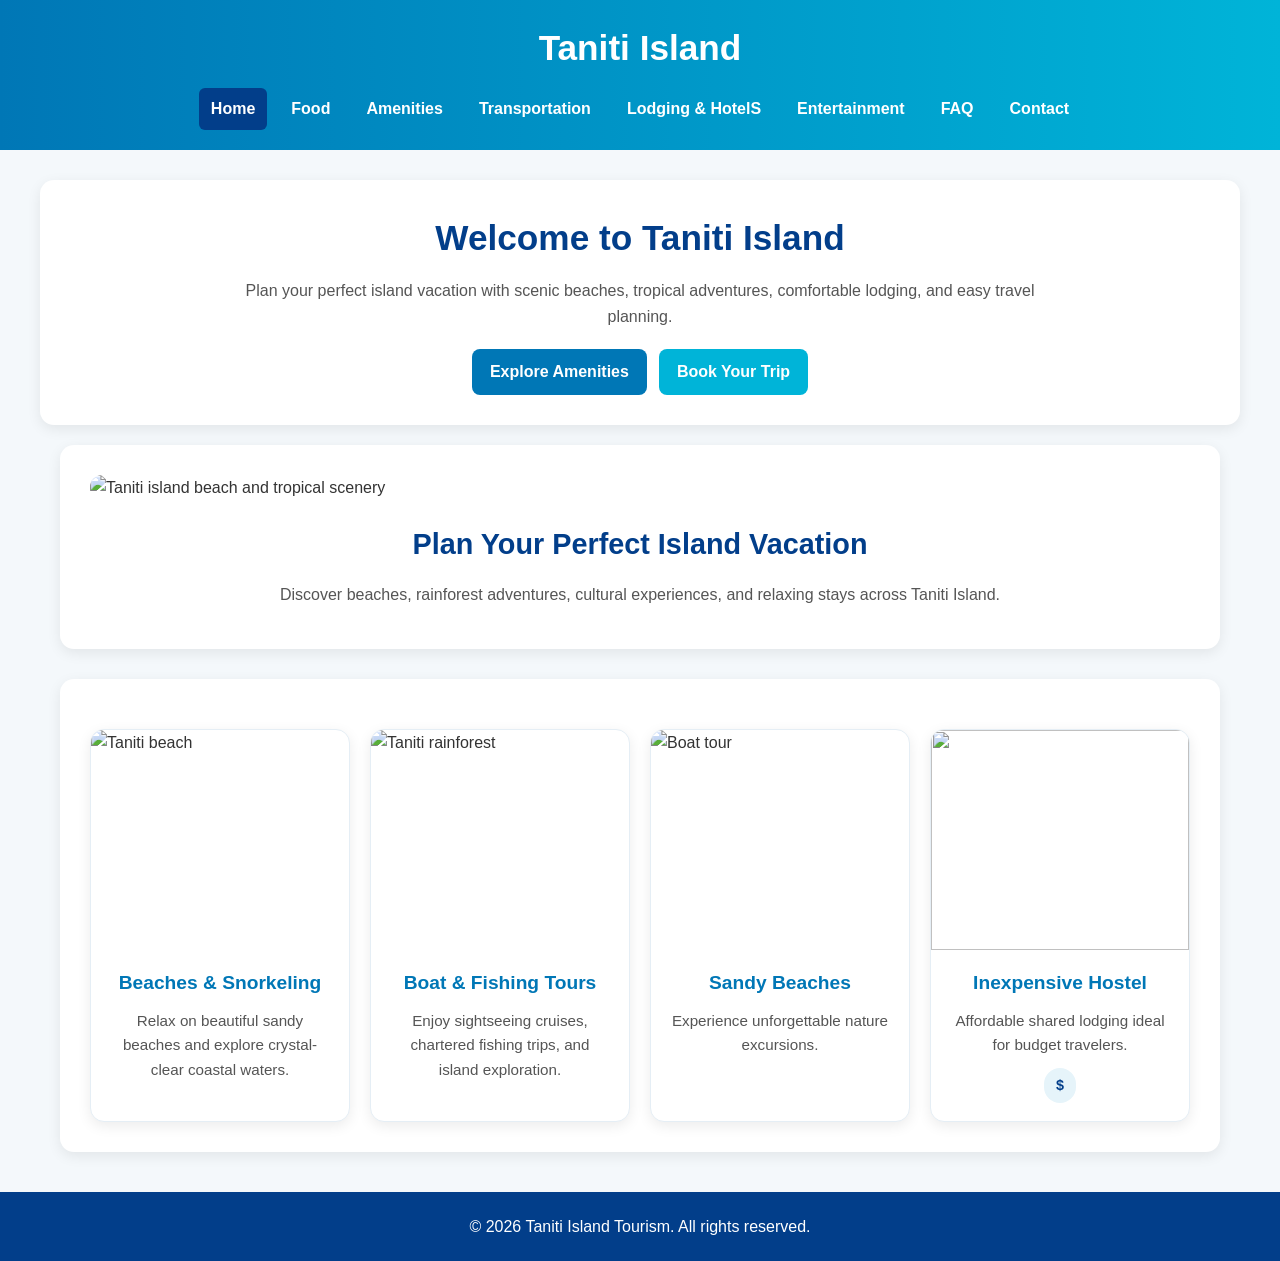
==== commit 7b53dff4: "Added an article" ====
--- a/index.html
+++ b/index.html
@@ -294,6 +294,14 @@
             <p>Experience unforgettable nature excursions.</p>
         </div>
         </article>
+        <article class="card">
+      <img src="https://images.unsplash.com/photo-1551882547-ff40c63fe5fa?auto=format&fit=crop&w=1200&q=80" />
+      <div class="card-body">
+        <h4>Inexpensive Hostel</h4>
+        <p>Affordable shared lodging ideal for budget travelers.</p>
+        <span class="price-tag">$</span>
+      </div>
+    </article>
       </div>
     </section>
   </main>
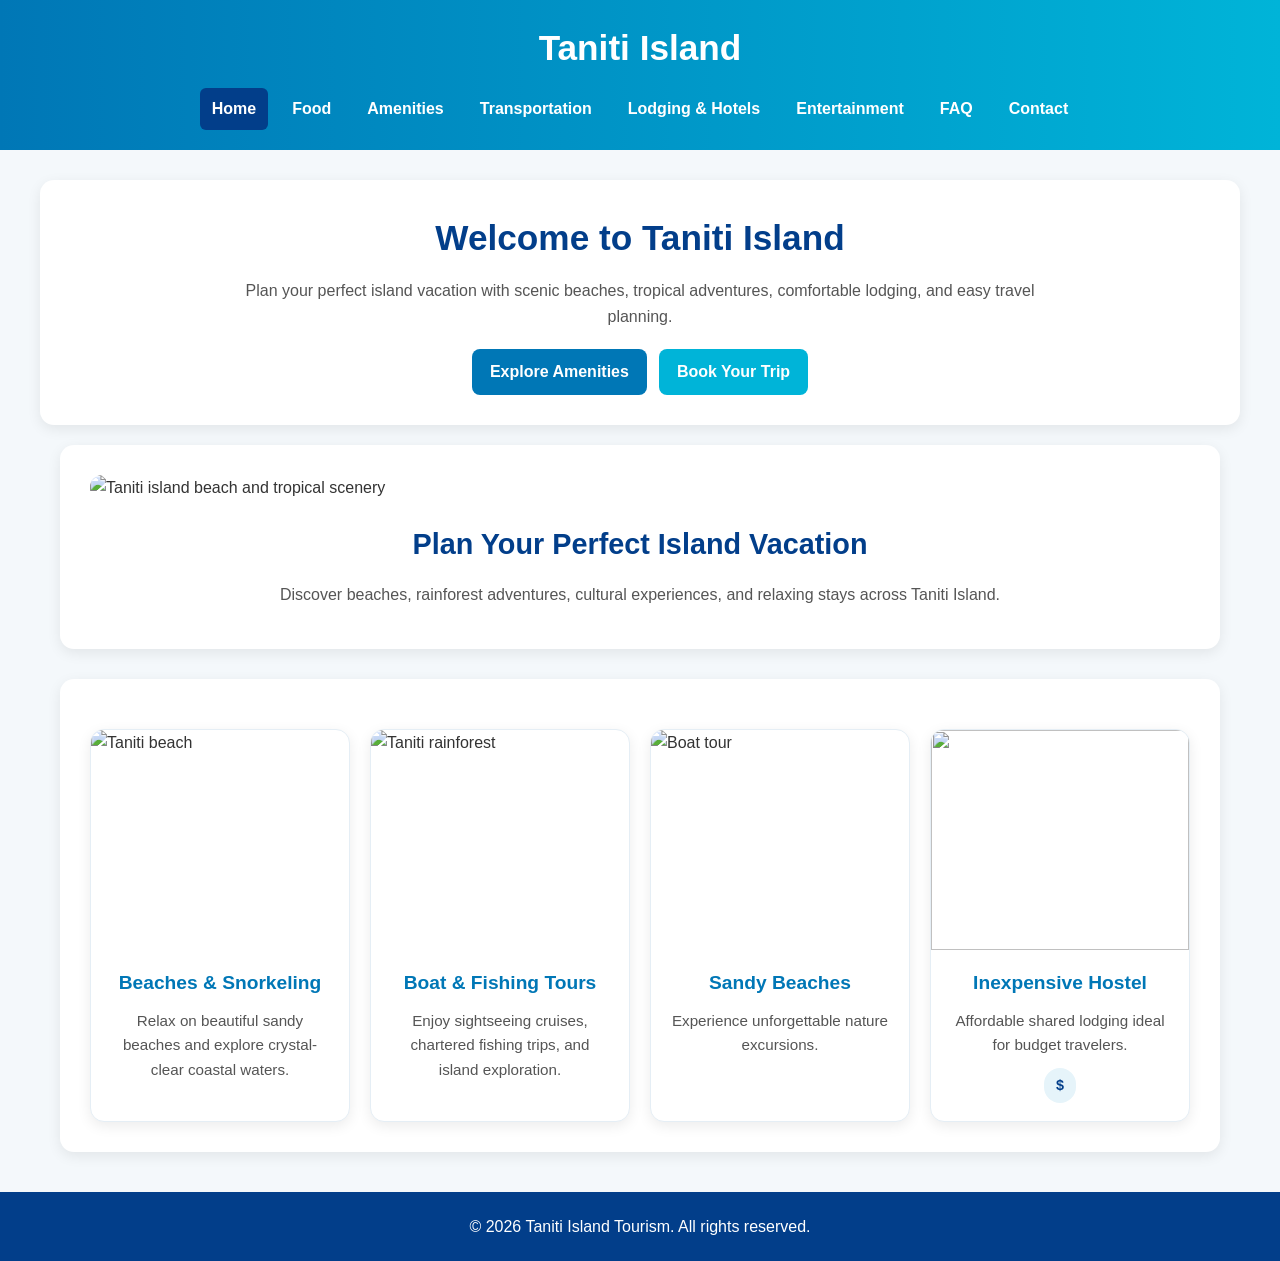
==== commit 189baa6d: "Made corrections to home page, adjusted padding in in food.html, cleaned pages." ====
--- a/index.html
+++ b/index.html
@@ -235,7 +235,7 @@
         <a href="food.html">Food</a>
         <a href="amenities.html">Amenities</a>
         <a href="transportation.html">Transportation</a>
-        <a href="lodging.html">Lodging & HotelS</a>
+        <a href="lodging.html">Lodging & Hotels</a>
         <a href ="entertainment.html">Entertainment</a>
         <a href="faq.html">FAQ</a>
         <a href="contact.html">Contact</a>
